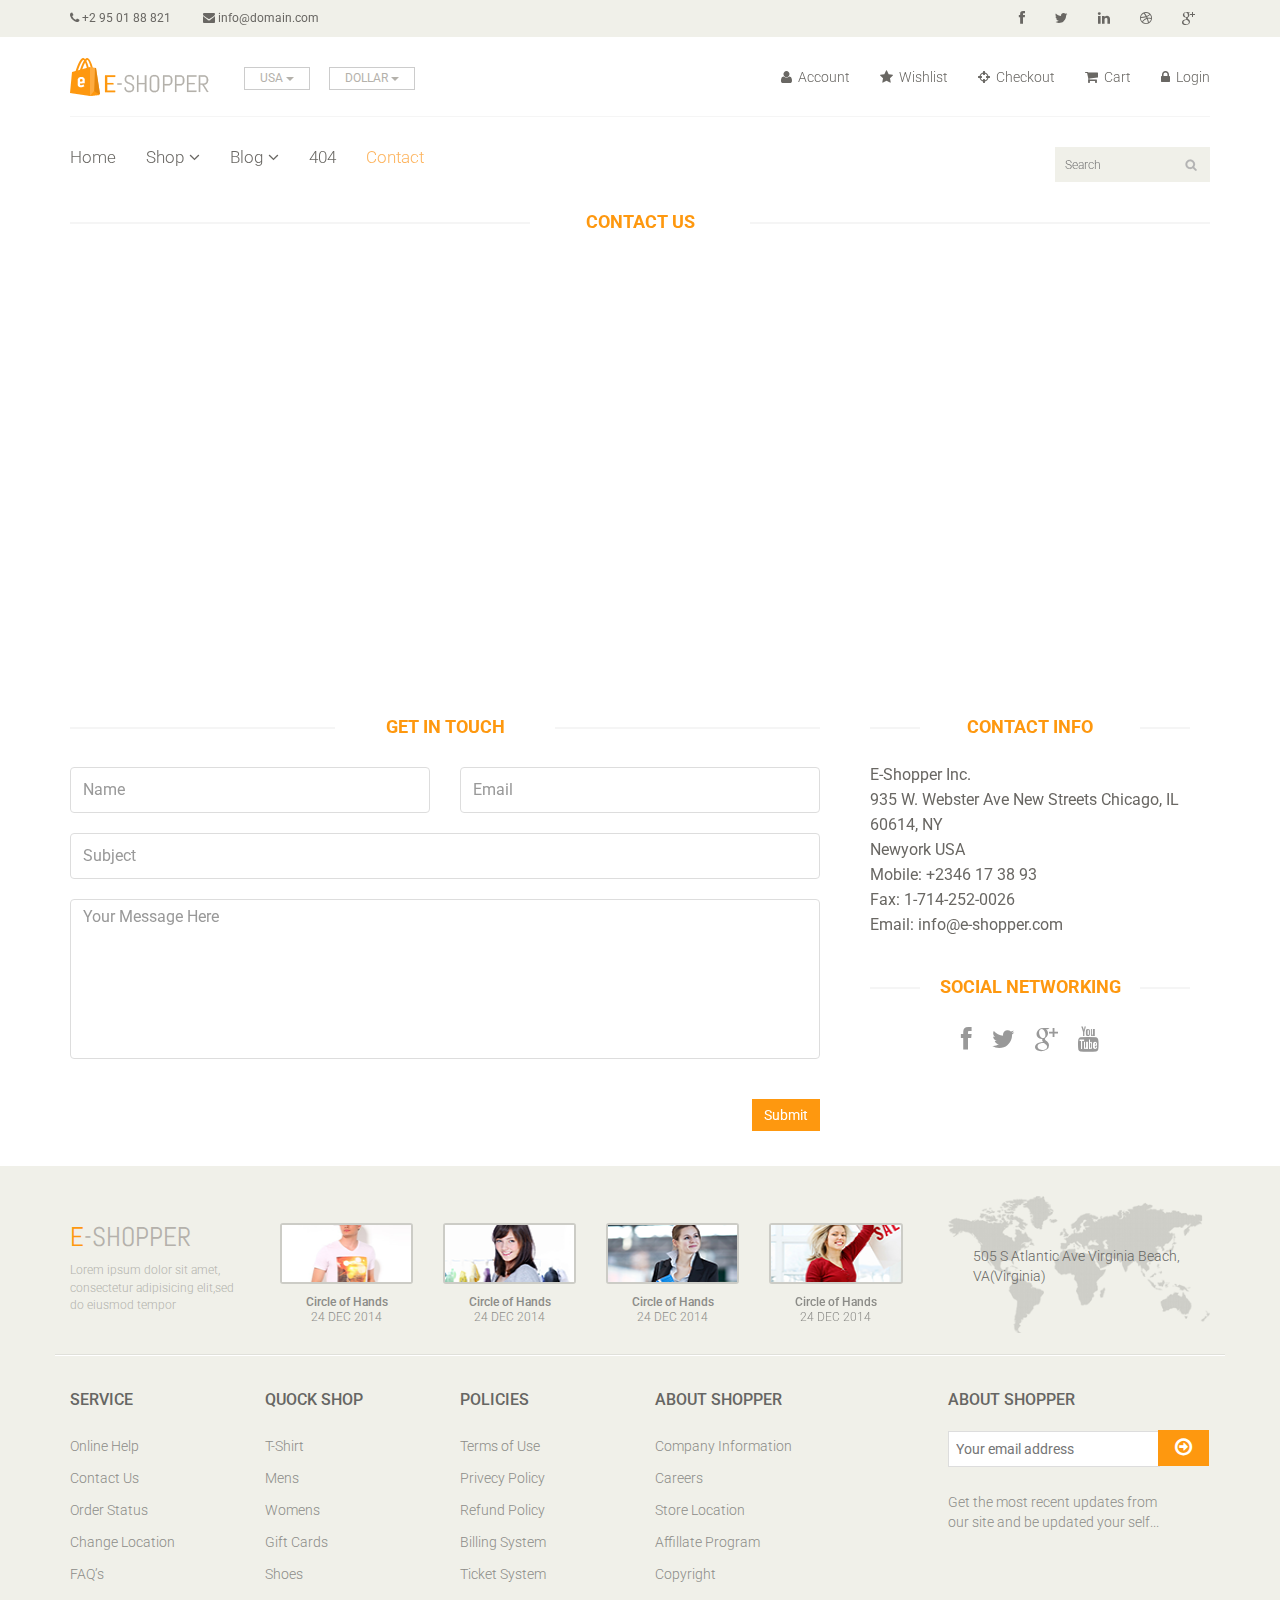
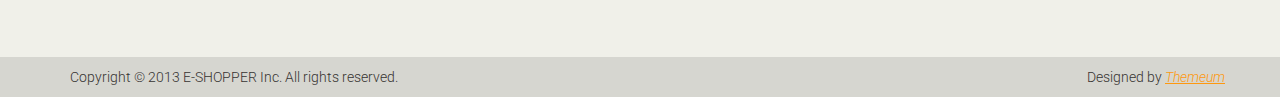
==== contact-us.html @ 3b13f122 "Initial Commit" ====
<!DOCTYPE html>
<html lang="en">
<head>
    <meta charset="utf-8">
    <meta name="viewport" content="width=device-width, initial-scale=1.0">
    <meta name="description" content="">
    <meta name="author" content="">
    <title>Contact | E-Shopper</title>
    <link href="css/bootstrap.min.css" rel="stylesheet">
    <link href="css/font-awesome.min.css" rel="stylesheet">
    <link href="css/prettyPhoto.css" rel="stylesheet">
    <link href="css/price-range.css" rel="stylesheet">
    <link href="css/animate.css" rel="stylesheet">
	<link href="css/main.css" rel="stylesheet">
	<link href="css/responsive.css" rel="stylesheet">
    <!--[if lt IE 9]>
    <script src="js/html5shiv.js"></script>
    <script src="js/respond.min.js"></script>
    <![endif]-->       
    <link rel="shortcut icon" href="images/ico/favicon.ico">
    <link rel="apple-touch-icon-precomposed" sizes="144x144" href="images/ico/apple-touch-icon-144-precomposed.png">
    <link rel="apple-touch-icon-precomposed" sizes="114x114" href="images/ico/apple-touch-icon-114-precomposed.png">
    <link rel="apple-touch-icon-precomposed" sizes="72x72" href="images/ico/apple-touch-icon-72-precomposed.png">
    <link rel="apple-touch-icon-precomposed" href="images/ico/apple-touch-icon-57-precomposed.png">
</head><!--/head-->

<body>
	<header id="header"><!--header-->
		<div class="header_top"><!--header_top-->
			<div class="container">
				<div class="row">
					<div class="col-sm-6">
						<div class="contactinfo">
							<ul class="nav nav-pills">
								<li><a href=""><i class="fa fa-phone"></i> +2 95 01 88 821</a></li>
								<li><a href=""><i class="fa fa-envelope"></i> info@domain.com</a></li>
							</ul>
						</div>
					</div>
					<div class="col-sm-6">
						<div class="social-icons pull-right">
							<ul class="nav navbar-nav">
								<li><a href=""><i class="fa fa-facebook"></i></a></li>
								<li><a href=""><i class="fa fa-twitter"></i></a></li>
								<li><a href=""><i class="fa fa-linkedin"></i></a></li>
								<li><a href=""><i class="fa fa-dribbble"></i></a></li>
								<li><a href=""><i class="fa fa-google-plus"></i></a></li>
							</ul>
						</div>
					</div>
				</div>
			</div>
		</div><!--/header_top-->
		
		<div class="header-middle"><!--header-middle-->
			<div class="container">
				<div class="row">
					<div class="col-sm-4">
						<div class="logo pull-left">
							<a href="index.html"><img src="images/home/logo.png" alt="" /></a>
						</div>
						<div class="btn-group pull-right">
							<div class="btn-group">
								<button type="button" class="btn btn-default dropdown-toggle usa" data-toggle="dropdown">
									USA
									<span class="caret"></span>
								</button>
								<ul class="dropdown-menu">
									<li><a href="">Canada</a></li>
									<li><a href="">UK</a></li>
								</ul>
							</div>
							
							<div class="btn-group">
								<button type="button" class="btn btn-default dropdown-toggle usa" data-toggle="dropdown">
									DOLLAR
									<span class="caret"></span>
								</button>
								<ul class="dropdown-menu">
									<li><a href="">Canadian Dollar</a></li>
									<li><a href="">Pound</a></li>
								</ul>
							</div>
						</div>
					</div>
					<div class="col-sm-8">
						<div class="shop-menu pull-right">
							<ul class="nav navbar-nav">
								<li><a href=""><i class="fa fa-user"></i> Account</a></li>
								<li><a href=""><i class="fa fa-star"></i> Wishlist</a></li>
								<li><a href="checkout.html"><i class="fa fa-crosshairs"></i> Checkout</a></li>
								<li><a href="cart.html"><i class="fa fa-shopping-cart"></i> Cart</a></li>
								<li><a href="login.html"><i class="fa fa-lock"></i> Login</a></li>
							</ul>
						</div>
					</div>
				</div>
			</div>
		</div><!--/header-middle-->
	
		<div class="header-bottom"><!--header-bottom-->
			<div class="container">
				<div class="row">
					<div class="col-sm-9">
						<div class="navbar-header">
							<button type="button" class="navbar-toggle" data-toggle="collapse" data-target=".navbar-collapse">
								<span class="sr-only">Toggle navigation</span>
								<span class="icon-bar"></span>
								<span class="icon-bar"></span>
								<span class="icon-bar"></span>
							</button>
						</div>
						<div class="mainmenu pull-left">
							<ul class="nav navbar-nav collapse navbar-collapse">
								<li><a href="index.html">Home</a></li>
								<li class="dropdown"><a href="#">Shop<i class="fa fa-angle-down"></i></a>
                                    <ul role="menu" class="sub-menu">
                                        <li><a href="shop.html">Products</a></li>
										<li><a href="product-details.html">Product Details</a></li> 
										<li><a href="checkout.html">Checkout</a></li> 
										<li><a href="cart.html">Cart</a></li> 
										<li><a href="login.html">Login</a></li> 
                                    </ul>
                                </li> 
								<li class="dropdown"><a href="#">Blog<i class="fa fa-angle-down"></i></a>
                                    <ul role="menu" class="sub-menu">
                                        <li><a href="blog.html">Blog List</a></li>
										<li><a href="blog-single.html">Blog Single</a></li>
                                    </ul>
                                </li> 
								<li><a href="404.html">404</a></li>
								<li><a href="contact-us.html" class="active">Contact</a></li>
							</ul>
						</div>
					</div>
					<div class="col-sm-3">
						<div class="search_box pull-right">
							<input type="text" placeholder="Search"/>
						</div>
					</div>
				</div>
			</div>
		</div><!--/header-bottom-->
	</header><!--/header-->
	 
	 <div id="contact-page" class="container">
    	<div class="bg">
	    	<div class="row">    		
	    		<div class="col-sm-12">    			   			
					<h2 class="title text-center">Contact <strong>Us</strong></h2>    			    				    				
					<div id="gmap" class="contact-map">
					</div>
				</div>			 		
			</div>    	
    		<div class="row">  	
	    		<div class="col-sm-8">
	    			<div class="contact-form">
	    				<h2 class="title text-center">Get In Touch</h2>
	    				<div class="status alert alert-success" style="display: none"></div>
				    	<form id="main-contact-form" class="contact-form row" name="contact-form" method="post">
				            <div class="form-group col-md-6">
				                <input type="text" name="name" class="form-control" required="required" placeholder="Name">
				            </div>
				            <div class="form-group col-md-6">
				                <input type="email" name="email" class="form-control" required="required" placeholder="Email">
				            </div>
				            <div class="form-group col-md-12">
				                <input type="text" name="subject" class="form-control" required="required" placeholder="Subject">
				            </div>
				            <div class="form-group col-md-12">
				                <textarea name="message" id="message" required="required" class="form-control" rows="8" placeholder="Your Message Here"></textarea>
				            </div>                        
				            <div class="form-group col-md-12">
				                <input type="submit" name="submit" class="btn btn-primary pull-right" value="Submit">
				            </div>
				        </form>
	    			</div>
	    		</div>
	    		<div class="col-sm-4">
	    			<div class="contact-info">
	    				<h2 class="title text-center">Contact Info</h2>
	    				<address>
	    					<p>E-Shopper Inc.</p>
							<p>935 W. Webster Ave New Streets Chicago, IL 60614, NY</p>
							<p>Newyork USA</p>
							<p>Mobile: +2346 17 38 93</p>
							<p>Fax: 1-714-252-0026</p>
							<p>Email: info@e-shopper.com</p>
	    				</address>
	    				<div class="social-networks">
	    					<h2 class="title text-center">Social Networking</h2>
							<ul>
								<li>
									<a href="#"><i class="fa fa-facebook"></i></a>
								</li>
								<li>
									<a href="#"><i class="fa fa-twitter"></i></a>
								</li>
								<li>
									<a href="#"><i class="fa fa-google-plus"></i></a>
								</li>
								<li>
									<a href="#"><i class="fa fa-youtube"></i></a>
								</li>
							</ul>
	    				</div>
	    			</div>
    			</div>    			
	    	</div>  
    	</div>	
    </div><!--/#contact-page-->
	
	<footer id="footer"><!--Footer-->
		<div class="footer-top">
			<div class="container">
				<div class="row">
					<div class="col-sm-2">
						<div class="companyinfo">
							<h2><span>e</span>-shopper</h2>
							<p>Lorem ipsum dolor sit amet, consectetur adipisicing elit,sed do eiusmod tempor</p>
						</div>
					</div>
					<div class="col-sm-7">
						<div class="col-sm-3">
							<div class="video-gallery text-center">
								<a href="#">
									<div class="iframe-img">
										<img src="images/home/iframe1.png" alt="" />
									</div>
									<div class="overlay-icon">
										<i class="fa fa-play-circle-o"></i>
									</div>
								</a>
								<p>Circle of Hands</p>
								<h2>24 DEC 2014</h2>
							</div>
						</div>
						
						<div class="col-sm-3">
							<div class="video-gallery text-center">
								<a href="#">
									<div class="iframe-img">
										<img src="images/home/iframe2.png" alt="" />
									</div>
									<div class="overlay-icon">
										<i class="fa fa-play-circle-o"></i>
									</div>
								</a>
								<p>Circle of Hands</p>
								<h2>24 DEC 2014</h2>
							</div>
						</div>
						
						<div class="col-sm-3">
							<div class="video-gallery text-center">
								<a href="#">
									<div class="iframe-img">
										<img src="images/home/iframe3.png" alt="" />
									</div>
									<div class="overlay-icon">
										<i class="fa fa-play-circle-o"></i>
									</div>
								</a>
								<p>Circle of Hands</p>
								<h2>24 DEC 2014</h2>
							</div>
						</div>
						
						<div class="col-sm-3">
							<div class="video-gallery text-center">
								<a href="#">
									<div class="iframe-img">
										<img src="images/home/iframe4.png" alt="" />
									</div>
									<div class="overlay-icon">
										<i class="fa fa-play-circle-o"></i>
									</div>
								</a>
								<p>Circle of Hands</p>
								<h2>24 DEC 2014</h2>
							</div>
						</div>
					</div>
					<div class="col-sm-3">
						<div class="address">
							<img src="images/home/map.png" alt="" />
							<p>505 S Atlantic Ave Virginia Beach, VA(Virginia)</p>
						</div>
					</div>
				</div>
			</div>
		</div>
		
		<div class="footer-widget">
			<div class="container">
				<div class="row">
					<div class="col-sm-2">
						<div class="single-widget">
							<h2>Service</h2>
							<ul class="nav nav-pills nav-stacked">
								<li><a href="">Online Help</a></li>
								<li><a href="">Contact Us</a></li>
								<li><a href="">Order Status</a></li>
								<li><a href="">Change Location</a></li>
								<li><a href="">FAQ’s</a></li>
							</ul>
						</div>
					</div>
					<div class="col-sm-2">
						<div class="single-widget">
							<h2>Quock Shop</h2>
							<ul class="nav nav-pills nav-stacked">
								<li><a href="">T-Shirt</a></li>
								<li><a href="">Mens</a></li>
								<li><a href="">Womens</a></li>
								<li><a href="">Gift Cards</a></li>
								<li><a href="">Shoes</a></li>
							</ul>
						</div>
					</div>
					<div class="col-sm-2">
						<div class="single-widget">
							<h2>Policies</h2>
							<ul class="nav nav-pills nav-stacked">
								<li><a href="">Terms of Use</a></li>
								<li><a href="">Privecy Policy</a></li>
								<li><a href="">Refund Policy</a></li>
								<li><a href="">Billing System</a></li>
								<li><a href="">Ticket System</a></li>
							</ul>
						</div>
					</div>
					<div class="col-sm-2">
						<div class="single-widget">
							<h2>About Shopper</h2>
							<ul class="nav nav-pills nav-stacked">
								<li><a href="">Company Information</a></li>
								<li><a href="">Careers</a></li>
								<li><a href="">Store Location</a></li>
								<li><a href="">Affillate Program</a></li>
								<li><a href="">Copyright</a></li>
							</ul>
						</div>
					</div>
					<div class="col-sm-3 col-sm-offset-1">
						<div class="single-widget">
							<h2>About Shopper</h2>
							<form action="#" class="searchform">
								<input type="text" placeholder="Your email address" />
								<button type="submit" class="btn btn-default"><i class="fa fa-arrow-circle-o-right"></i></button>
								<p>Get the most recent updates from <br />our site and be updated your self...</p>
							</form>
						</div>
					</div>
					
				</div>
			</div>
		</div>
		
		<div class="footer-bottom">
			<div class="container">
				<div class="row">
					<p class="pull-left">Copyright © 2013 E-SHOPPER Inc. All rights reserved.</p>
					<p class="pull-right">Designed by <span><a target="_blank" href="http://www.themeum.com">Themeum</a></span></p>
				</div>
			</div>
		</div>
		
	</footer><!--/Footer-->
	

  
    <script src="js/jquery.js"></script>
	<script src="js/bootstrap.min.js"></script>
	<script type="text/javascript" src="http://maps.google.com/maps/api/js?sensor=true"></script>
    <script type="text/javascript" src="js/gmaps.js"></script>
	<script src="js/contact.js"></script>
	<script src="js/price-range.js"></script>
    <script src="js/jquery.scrollUp.min.js"></script>
    <script src="js/jquery.prettyPhoto.js"></script>
    <script src="js/main.js"></script>
</body>
</html>
---- css/prettyPhoto.css ----
div.pp_default .pp_top,div.pp_default .pp_top .pp_middle,div.pp_default .pp_top .pp_left,div.pp_default .pp_top .pp_right,div.pp_default .pp_bottom,div.pp_default .pp_bottom .pp_left,div.pp_default .pp_bottom .pp_middle,div.pp_default .pp_bottom .pp_right{height:13px}
div.pp_default .pp_top .pp_left{background:url(../images/prettyPhoto/default/sprite.png) -78px -93px no-repeat}
div.pp_default .pp_top .pp_middle{background:url(../images/prettyPhoto/default/sprite_x.png) top left repeat-x}
div.pp_default .pp_top .pp_right{background:url(../images/prettyPhoto/default/sprite.png) -112px -93px no-repeat}
div.pp_default .pp_content .ppt{color:#f8f8f8}
div.pp_default .pp_content_container .pp_left{background:url(../images/prettyPhoto/default/sprite_y.png) -7px 0 repeat-y;padding-left:13px}
div.pp_default .pp_content_container .pp_right{background:url(../images/prettyPhoto/default/sprite_y.png) top right repeat-y;padding-right:13px}
div.pp_default .pp_next:hover{background:url(../images/prettyPhoto/default/sprite_next.png) center right no-repeat;cursor:pointer}
div.pp_default .pp_previous:hover{background:url(../images/prettyPhoto/default/sprite_prev.png) center left no-repeat;cursor:pointer}
div.pp_default .pp_expand{background:url(../images/prettyPhoto/default/sprite.png) 0 -29px no-repeat;cursor:pointer;width:28px;height:28px}
div.pp_default .pp_expand:hover{background:url(../images/prettyPhoto/default/sprite.png) 0 -56px no-repeat;cursor:pointer}
div.pp_default .pp_contract{background:url(../images/prettyPhoto/default/sprite.png) 0 -84px no-repeat;cursor:pointer;width:28px;height:28px}
div.pp_default .pp_contract:hover{background:url(../images/prettyPhoto/default/sprite.png) 0 -113px no-repeat;cursor:pointer}
div.pp_default .pp_close{width:30px;height:30px;background:url(../images/prettyPhoto/default/sprite.png) 2px 1px no-repeat;cursor:pointer}
div.pp_default .pp_gallery ul li a{background:url(../images/prettyPhoto/default/default_thumb.png) center center #f8f8f8;border:1px solid #aaa}
div.pp_default .pp_social{margin-top:7px}
div.pp_default .pp_gallery a.pp_arrow_previous,div.pp_default .pp_gallery a.pp_arrow_next{position:static;left:auto}
div.pp_default .pp_nav .pp_play,div.pp_default .pp_nav .pp_pause{background:url(../images/prettyPhoto/default/sprite.png) -51px 1px no-repeat;height:30px;width:30px}
div.pp_default .pp_nav .pp_pause{background-position:-51px -29px}
div.pp_default a.pp_arrow_previous,div.pp_default a.pp_arrow_next{background:url(../images/prettyPhoto/default/sprite.png) -31px -3px no-repeat;height:20px;width:20px;margin:4px 0 0}
div.pp_default a.pp_arrow_next{left:52px;background-position:-82px -3px}
div.pp_default .pp_content_container .pp_details{margin-top:5px}
div.pp_default .pp_nav{clear:none;height:30px;width:110px;position:relative}
div.pp_default .pp_nav .currentTextHolder{font-family:Georgia;font-style:italic;color:#999;font-size:11px;left:75px;line-height:25px;position:absolute;top:2px;margin:0;padding:0 0 0 10px}
div.pp_default .pp_close:hover,div.pp_default .pp_nav .pp_play:hover,div.pp_default .pp_nav .pp_pause:hover,div.pp_default .pp_arrow_next:hover,div.pp_default .pp_arrow_previous:hover{opacity:0.7}
div.pp_default .pp_description{font-size:11px;font-weight:700;line-height:14px;margin:5px 50px 5px 0}
div.pp_default .pp_bottom .pp_left{background:url(../images/prettyPhoto/default/sprite.png) -78px -127px no-repeat}
div.pp_default .pp_bottom .pp_middle{background:url(../images/prettyPhoto/default/sprite_x.png) bottom left repeat-x}
div.pp_default .pp_bottom .pp_right{background:url(../images/prettyPhoto/default/sprite.png) -112px -127px no-repeat}
div.pp_default .pp_loaderIcon{background:url(../images/prettyPhoto/default/loader.gif) center center no-repeat}
div.light_rounded .pp_top .pp_left{background:url(../images/prettyPhoto/light_rounded/sprite.png) -88px -53px no-repeat}
div.light_rounded .pp_top .pp_right{background:url(../images/prettyPhoto/light_rounded/sprite.png) -110px -53px no-repeat}
div.light_rounded .pp_next:hover{background:url(../images/prettyPhoto/light_rounded/btnNext.png) center right no-repeat;cursor:pointer}
div.light_rounded .pp_previous:hover{background:url(../images/prettyPhoto/light_rounded/btnPrevious.png) center left no-repeat;cursor:pointer}
div.light_rounded .pp_expand{background:url(../images/prettyPhoto/light_rounded/sprite.png) -31px -26px no-repeat;cursor:pointer}
div.light_rounded .pp_expand:hover{background:url(../images/prettyPhoto/light_rounded/sprite.png) -31px -47px no-repeat;cursor:pointer}
div.light_rounded .pp_contract{background:url(../images/prettyPhoto/light_rounded/sprite.png) 0 -26px no-repeat;cursor:pointer}
div.light_rounded .pp_contract:hover{background:url(../images/prettyPhoto/light_rounded/sprite.png) 0 -47px no-repeat;cursor:pointer}
div.light_rounded .pp_close{width:75px;height:22px;background:url(../images/prettyPhoto/light_rounded/sprite.png) -1px -1px no-repeat;cursor:pointer}
div.light_rounded .pp_nav .pp_play{background:url(../images/prettyPhoto/light_rounded/sprite.png) -1px -100px no-repeat;height:15px;width:14px}
div.light_rounded .pp_nav .pp_pause{background:url(../images/prettyPhoto/light_rounded/sprite.png) -24px -100px no-repeat;height:15px;width:14px}
div.light_rounded .pp_arrow_previous{background:url(../images/prettyPhoto/light_rounded/sprite.png) 0 -71px no-repeat}
div.light_rounded .pp_arrow_next{background:url(../images/prettyPhoto/light_rounded/sprite.png) -22px -71px no-repeat}
div.light_rounded .pp_bottom .pp_left{background:url(../images/prettyPhoto/light_rounded/sprite.png) -88px -80px no-repeat}
div.light_rounded .pp_bottom .pp_right{background:url(../images/prettyPhoto/light_rounded/sprite.png) -110px -80px no-repeat}
div.dark_rounded .pp_top .pp_left{background:url(../images/prettyPhoto/dark_rounded/sprite.png) -88px -53px no-repeat}
div.dark_rounded .pp_top .pp_right{background:url(../images/prettyPhoto/dark_rounded/sprite.png) -110px -53px no-repeat}
div.dark_rounded .pp_content_container .pp_left{background:url(../images/prettyPhoto/dark_rounded/contentPattern.png) top left repeat-y}
div.dark_rounded .pp_content_container .pp_right{background:url(../images/prettyPhoto/dark_rounded/contentPattern.png) top right repeat-y}
div.dark_rounded .pp_next:hover{background:url(../images/prettyPhoto/dark_rounded/btnNext.png) center right no-repeat;cursor:pointer}
div.dark_rounded .pp_previous:hover{background:url(../images/prettyPhoto/dark_rounded/btnPrevious.png) center left no-repeat;cursor:pointer}
div.dark_rounded .pp_expand{background:url(../images/prettyPhoto/dark_rounded/sprite.png) -31px -26px no-repeat;cursor:pointer}
div.dark_rounded .pp_expand:hover{background:url(../images/prettyPhoto/dark_rounded/sprite.png) -31px -47px no-repeat;cursor:pointer}
div.dark_rounded .pp_contract{background:url(../images/prettyPhoto/dark_rounded/sprite.png) 0 -26px no-repeat;cursor:pointer}
div.dark_rounded .pp_contract:hover{background:url(../images/prettyPhoto/dark_rounded/sprite.png) 0 -47px no-repeat;cursor:pointer}
div.dark_rounded .pp_close{width:75px;height:22px;background:url(../images/prettyPhoto/dark_rounded/sprite.png) -1px -1px no-repeat;cursor:pointer}
div.dark_rounded .pp_description{margin-right:85px;color:#fff}
div.dark_rounded .pp_nav .pp_play{background:url(../images/prettyPhoto/dark_rounded/sprite.png) -1px -100px no-repeat;height:15px;width:14px}
div.dark_rounded .pp_nav .pp_pause{background:url(../images/prettyPhoto/dark_rounded/sprite.png) -24px -100px no-repeat;height:15px;width:14px}
div.dark_rounded .pp_arrow_previous{background:url(../images/prettyPhoto/dark_rounded/sprite.png) 0 -71px no-repeat}
div.dark_rounded .pp_arrow_next{background:url(../images/prettyPhoto/dark_rounded/sprite.png) -22px -71px no-repeat}
div.dark_rounded .pp_bottom .pp_left{background:url(../images/prettyPhoto/dark_rounded/sprite.png) -88px -80px no-repeat}
div.dark_rounded .pp_bottom .pp_right{background:url(../images/prettyPhoto/dark_rounded/sprite.png) -110px -80px no-repeat}
div.dark_rounded .pp_loaderIcon{background:url(../images/prettyPhoto/dark_rounded/loader.gif) center center no-repeat}
div.dark_square .pp_left,div.dark_square .pp_middle,div.dark_square .pp_right,div.dark_square .pp_content{background:#000}
div.dark_square .pp_description{color:#fff;margin:0 85px 0 0}
div.dark_square .pp_loaderIcon{background:url(../images/prettyPhoto/dark_square/loader.gif) center center no-repeat}
div.dark_square .pp_expand{background:url(../images/prettyPhoto/dark_square/sprite.png) -31px -26px no-repeat;cursor:pointer}
div.dark_square .pp_expand:hover{background:url(../images/prettyPhoto/dark_square/sprite.png) -31px -47px no-repeat;cursor:pointer}
div.dark_square .pp_contract{background:url(../images/prettyPhoto/dark_square/sprite.png) 0 -26px no-repeat;cursor:pointer}
div.dark_square .pp_contract:hover{background:url(../images/prettyPhoto/dark_square/sprite.png) 0 -47px no-repeat;cursor:pointer}
div.dark_square .pp_close{width:75px;height:22px;background:url(../images/prettyPhoto/dark_square/sprite.png) -1px -1px no-repeat;cursor:pointer}
div.dark_square .pp_nav{clear:none}
div.dark_square .pp_nav .pp_play{background:url(../images/prettyPhoto/dark_square/sprite.png) -1px -100px no-repeat;height:15px;width:14px}
div.dark_square .pp_nav .pp_pause{background:url(../images/prettyPhoto/dark_square/sprite.png) -24px -100px no-repeat;height:15px;width:14px}
div.dark_square .pp_arrow_previous{background:url(../images/prettyPhoto/dark_square/sprite.png) 0 -71px no-repeat}
div.dark_square .pp_arrow_next{background:url(../images/prettyPhoto/dark_square/sprite.png) -22px -71px no-repeat}
div.dark_square .pp_next:hover{background:url(../images/prettyPhoto/dark_square/btnNext.png) center right no-repeat;cursor:pointer}
div.dark_square .pp_previous:hover{background:url(../images/prettyPhoto/dark_square/btnPrevious.png) center left no-repeat;cursor:pointer}
div.light_square .pp_expand{background:url(../images/prettyPhoto/light_square/sprite.png) -31px -26px no-repeat;cursor:pointer}
div.light_square .pp_expand:hover{background:url(../images/prettyPhoto/light_square/sprite.png) -31px -47px no-repeat;cursor:pointer}
div.light_square .pp_contract{background:url(../images/prettyPhoto/light_square/sprite.png) 0 -26px no-repeat;cursor:pointer}
div.light_square .pp_contract:hover{background:url(../images/prettyPhoto/light_square/sprite.png) 0 -47px no-repeat;cursor:pointer}
div.light_square .pp_close{width:75px;height:22px;background:url(../images/prettyPhoto/light_square/sprite.png) -1px -1px no-repeat;cursor:pointer}
div.light_square .pp_nav .pp_play{background:url(../images/prettyPhoto/light_square/sprite.png) -1px -100px no-repeat;height:15px;width:14px}
div.light_square .pp_nav .pp_pause{background:url(../images/prettyPhoto/light_square/sprite.png) -24px -100px no-repeat;height:15px;width:14px}
div.light_square .pp_arrow_previous{background:url(../images/prettyPhoto/light_square/sprite.png) 0 -71px no-repeat}
div.light_square .pp_arrow_next{background:url(../images/prettyPhoto/light_square/sprite.png) -22px -71px no-repeat}
div.light_square .pp_next:hover{background:url(../images/prettyPhoto/light_square/btnNext.png) center right no-repeat;cursor:pointer}
div.light_square .pp_previous:hover{background:url(../images/prettyPhoto/light_square/btnPrevious.png) center left no-repeat;cursor:pointer}
div.facebook .pp_top .pp_left{background:url(../images/prettyPhoto/facebook/sprite.png) -88px -53px no-repeat}
div.facebook .pp_top .pp_middle{background:url(../images/prettyPhoto/facebook/contentPatternTop.png) top left repeat-x}
div.facebook .pp_top .pp_right{background:url(../images/prettyPhoto/facebook/sprite.png) -110px -53px no-repeat}
div.facebook .pp_content_container .pp_left{background:url(../images/prettyPhoto/facebook/contentPatternLeft.png) top left repeat-y}
div.facebook .pp_content_container .pp_right{background:url(../images/prettyPhoto/facebook/contentPatternRight.png) top right repeat-y}
div.facebook .pp_expand{background:url(../images/prettyPhoto/facebook/sprite.png) -31px -26px no-repeat;cursor:pointer}
div.facebook .pp_expand:hover{background:url(../images/prettyPhoto/facebook/sprite.png) -31px -47px no-repeat;cursor:pointer}
div.facebook .pp_contract{background:url(../images/prettyPhoto/facebook/sprite.png) 0 -26px no-repeat;cursor:pointer}
div.facebook .pp_contract:hover{background:url(../images/prettyPhoto/facebook/sprite.png) 0 -47px no-repeat;cursor:pointer}
div.facebook .pp_close{width:22px;height:22px;background:url(../images/prettyPhoto/facebook/sprite.png) -1px -1px no-repeat;cursor:pointer}
div.facebook .pp_description{margin:0 37px 0 0}
div.facebook .pp_loaderIcon{background:url(../images/prettyPhoto/facebook/loader.gif) center center no-repeat}
div.facebook .pp_arrow_previous{background:url(../images/prettyPhoto/facebook/sprite.png) 0 -71px no-repeat;height:22px;margin-top:0;width:22px}
div.facebook .pp_arrow_previous.disabled{background-position:0 -96px;cursor:default}
div.facebook .pp_arrow_next{background:url(../images/prettyPhoto/facebook/sprite.png) -32px -71px no-repeat;height:22px;margin-top:0;width:22px}
div.facebook .pp_arrow_next.disabled{background-position:-32px -96px;cursor:default}
div.facebook .pp_nav{margin-top:0}
div.facebook .pp_nav p{font-size:15px;padding:0 3px 0 4px}
div.facebook .pp_nav .pp_play{background:url(../images/prettyPhoto/facebook/sprite.png) -1px -123px no-repeat;height:22px;width:22px}
div.facebook .pp_nav .pp_pause{background:url(../images/prettyPhoto/facebook/sprite.png) -32px -123px no-repeat;height:22px;width:22px}
div.facebook .pp_next:hover{background:url(../images/prettyPhoto/facebook/btnNext.png) center right no-repeat;cursor:pointer}
div.facebook .pp_previous:hover{background:url(../images/prettyPhoto/facebook/btnPrevious.png) center left no-repeat;cursor:pointer}
div.facebook .pp_bottom .pp_left{background:url(../images/prettyPhoto/facebook/sprite.png) -88px -80px no-repeat}
div.facebook .pp_bottom .pp_middle{background:url(../images/prettyPhoto/facebook/contentPatternBottom.png) top left repeat-x}
div.facebook .pp_bottom .pp_right{background:url(../images/prettyPhoto/facebook/sprite.png) -110px -80px no-repeat}
div.pp_pic_holder a:focus{outline:none}
div.pp_overlay{background:#000;display:none;left:0;position:absolute;top:0;width:100%;z-index:9500}
div.pp_pic_holder{display:none;position:absolute;width:100px;z-index:10000}
.pp_content{height:40px;min-width:40px}
* html .pp_content{width:40px}
.pp_content_container{position:relative;text-align:left;width:100%}
.pp_content_container .pp_left{padding-left:20px}
.pp_content_container .pp_right{padding-right:20px}
.pp_content_container .pp_details{float:left;margin:10px 0 2px}
.pp_description{display:none;margin:0}
.pp_social{float:left;margin:0}
.pp_social .facebook{float:left;margin-left:5px;width:55px;overflow:hidden}
.pp_social .twitter{float:left}
.pp_nav{clear:right;float:left;margin:3px 10px 0 0}
.pp_nav p{float:left;white-space:nowrap;margin:2px 4px}
.pp_nav .pp_play,.pp_nav .pp_pause{float:left;margin-right:4px;text-indent:-10000px}
a.pp_arrow_previous,a.pp_arrow_next{display:block;float:left;height:15px;margin-top:3px;overflow:hidden;text-indent:-10000px;width:14px}
.pp_hoverContainer{position:absolute;top:0;width:100%;z-index:2000}
.pp_gallery{display:none;left:50%;margin-top:-50px;position:absolute;z-index:10000}
.pp_gallery div{float:left;overflow:hidden;position:relative}
.pp_gallery ul{float:left;height:35px;position:relative;white-space:nowrap;margin:0 0 0 5px;padding:0}
.pp_gallery ul a{border:1px rgba(0,0,0,0.5) solid;display:block;float:left;height:33px;overflow:hidden}
.pp_gallery ul a img{border:0}
.pp_gallery li{display:block;float:left;margin:0 5px 0 0;padding:0}
.pp_gallery li.default a{background:url(../images/prettyPhoto/facebook/default_thumbnail.gif) 0 0 no-repeat;display:block;height:33px;width:50px}
.pp_gallery .pp_arrow_previous,.pp_gallery .pp_arrow_next{margin-top:7px!important}
a.pp_next{background:url(../images/prettyPhoto/light_rounded/btnNext.png) 10000px 10000px no-repeat;display:block;float:right;height:100%;text-indent:-10000px;width:49%}
a.pp_previous{background:url(../images/prettyPhoto/light_rounded/btnNext.png) 10000px 10000px no-repeat;display:block;float:left;height:100%;text-indent:-10000px;width:49%}
a.pp_expand,a.pp_contract{cursor:pointer;display:none;height:20px;position:absolute;right:30px;text-indent:-10000px;top:10px;width:20px;z-index:20000}
a.pp_close{position:absolute;right:0;top:0;display:block;line-height:22px;text-indent:-10000px}
.pp_loaderIcon{display:block;height:24px;left:50%;position:absolute;top:50%;width:24px;margin:-12px 0 0 -12px}
#pp_full_res{line-height:1!important}
#pp_full_res .pp_inline{text-align:left}
#pp_full_res .pp_inline p{margin:0 0 15px}
div.ppt{color:#fff;display:none;font-size:17px;z-index:9999;margin:0 0 5px 15px}
div.pp_default .pp_content,div.light_rounded .pp_content{background-color:#fff}
div.pp_default #pp_full_res .pp_inline,div.light_rounded .pp_content .ppt,div.light_rounded #pp_full_res .pp_inline,div.light_square .pp_content .ppt,div.light_square #pp_full_res .pp_inline,div.facebook .pp_content .ppt,div.facebook #pp_full_res .pp_inline{color:#000}
div.pp_default .pp_gallery ul li a:hover,div.pp_default .pp_gallery ul li.selected a,.pp_gallery ul a:hover,.pp_gallery li.selected a{border-color:#fff}
div.pp_default .pp_details,div.light_rounded .pp_details,div.dark_rounded .pp_details,div.dark_square .pp_details,div.light_square .pp_details,div.facebook .pp_details{position:relative}
div.light_rounded .pp_top .pp_middle,div.light_rounded .pp_content_container .pp_left,div.light_rounded .pp_content_container .pp_right,div.light_rounded .pp_bottom .pp_middle,div.light_square .pp_left,div.light_square .pp_middle,div.light_square .pp_right,div.light_square .pp_content,div.facebook .pp_content{background:#fff}
div.light_rounded .pp_description,div.light_square .pp_description{margin-right:85px}
div.light_rounded .pp_gallery a.pp_arrow_previous,div.light_rounded .pp_gallery a.pp_arrow_next,div.dark_rounded .pp_gallery a.pp_arrow_previous,div.dark_rounded .pp_gallery a.pp_arrow_next,div.dark_square .pp_gallery a.pp_arrow_previous,div.dark_square .pp_gallery a.pp_arrow_next,div.light_square .pp_gallery a.pp_arrow_previous,div.light_square .pp_gallery a.pp_arrow_next{margin-top:12px!important}
div.light_rounded .pp_arrow_previous.disabled,div.dark_rounded .pp_arrow_previous.disabled,div.dark_square .pp_arrow_previous.disabled,div.light_square .pp_arrow_previous.disabled{background-position:0 -87px;cursor:default}
div.light_rounded .pp_arrow_next.disabled,div.dark_rounded .pp_arrow_next.disabled,div.dark_square .pp_arrow_next.disabled,div.light_square .pp_arrow_next.disabled{background-position:-22px -87px;cursor:default}
div.light_rounded .pp_loaderIcon,div.light_square .pp_loaderIcon{background:url(../images/prettyPhoto/light_rounded/loader.gif) center center no-repeat}
div.dark_rounded .pp_top .pp_middle,div.dark_rounded .pp_content,div.dark_rounded .pp_bottom .pp_middle{background:url(../images/prettyPhoto/dark_rounded/contentPattern.png) top left repeat}
div.dark_rounded .currentTextHolder,div.dark_square .currentTextHolder{color:#c4c4c4}
div.dark_rounded #pp_full_res .pp_inline,div.dark_square #pp_full_res .pp_inline{color:#fff}
.pp_top,.pp_bottom{height:20px;position:relative}
* html .pp_top,* html .pp_bottom{padding:0 20px}
.pp_top .pp_left,.pp_bottom .pp_left{height:20px;left:0;position:absolute;width:20px}
.pp_top .pp_middle,.pp_bottom .pp_middle{height:20px;left:20px;position:absolute;right:20px}
* html .pp_top .pp_middle,* html .pp_bottom .pp_middle{left:0;position:static}
.pp_top .pp_right,.pp_bottom .pp_right{height:20px;left:auto;position:absolute;right:0;top:0;width:20px}
.pp_fade,.pp_gallery li.default a img{display:none}
---- css/price-range.css ----
/*!
 * Slider for Bootstrap
 *
 * Copyright 2012 Stefan Petre
 * Licensed under the Apache License v2.0
 * http://www.apache.org/licenses/LICENSE-2.0
 *
 */
.slider {
  display: inline-block;
  vertical-align: middle;
  position: relative;
}
.slider.slider-horizontal {
  width: 210px;
  height: 20px;
}
.slider.slider-horizontal .slider-track {
  height: 15px;
  left: 0;
  margin-top: -5px;
  top: 50%;
  width: 100%;
}
.slider.slider-horizontal .slider-selection {
  height: 100%;
  top: 0;
  bottom: 0;
}
.slider.slider-horizontal .slider-handle {
  margin-left: -12px;
  margin-top: 2px;
}

.left-round{
  margin-left:2px !important;
}

.slider.slider-horizontal .slider-handle.triangle {
  border-width: 0 10px 10px 10px;
  width: 0;
  height: 0;
  border-bottom-color: #0480be;
  margin-top: 0;
}
.slider.slider-vertical {
  height: 210px;
  width: 20px;
}
.slider.slider-vertical .slider-track {
  width: 10px;
  height: 100%;
  margin-left: -5px;
  left: 50%;
  top: 0;
}
.slider.slider-vertical .slider-selection {
  width: 100%;
  left: 0;
  top: 0;
  bottom: 0;
}
.slider.slider-vertical .slider-handle {
  margin-left: -5px;
  margin-top: -10px;
}
.slider.slider-vertical .slider-handle.triangle {
  border-width: 10px 0 10px 10px;
  width: 1px;
  height: 1px;
  border-left-color: #0480be;
  margin-left: 0;
}
.slider input {
  display: none;
}
.slider .tooltip-inner {
  white-space: nowrap;
}
.slider-track {
  position: absolute;
  cursor: pointer;
  background-color: #f7f7f7;
  background-image: -moz-linear-gradient(top, #f5f5f5, #f9f9f9);
  background-image: -webkit-gradient(linear, 0 0, 0 100%, from(#f5f5f5), to(#f9f9f9));
  background-image: -webkit-linear-gradient(top, #f5f5f5, #f9f9f9);
  background-image: -o-linear-gradient(top, #f5f5f5, #f9f9f9);
  background-image: linear-gradient(to bottom, #f5f5f5, #f9f9f9);
  background-repeat: repeat-x;
  filter: progid:DXImageTransform.Microsoft.gradient(startColorstr='#fff5f5f5', endColorstr='#fff9f9f9', GradientType=0);
  -webkit-box-shadow: inset 0 1px 2px rgba(0, 0, 0, 0.1);
  -moz-box-shadow: inset 0 1px 2px rgba(0, 0, 0, 0.1);
  box-shadow: inset 0 1px 2px rgba(0, 0, 0, 0.1);
  -webkit-border-radius: 15px;
  -moz-border-radius: 15px;
  border-radius: 15px;
}

.slider-selection {
  -moz-box-sizing: border-box;
  background: none repeat scroll 0 0 #FE980F;
  border-radius: 15px;
  box-shadow: 0 -1px 0 rgba(0, 0, 0, 0.15) inset;
  position: absolute;
}

.slider-handle {
  background: #fff;
  box-shadow:none;
  height: 10px;
  opacity: 1;
  position: absolute;
  width: 10px;
}

.slider-handle.round {
  -webkit-border-radius: 20px;
  -moz-border-radius: 20px;
  border-radius: 20px;
}
.slider-handle.triangle {
  background: transparent none;
}
---- css/main.css ----
﻿
/*************************
*******Typography******
**************************/
@import url(http://fonts.googleapis.com/css?family=Roboto:400,300,400italic,500,700,100);
@import url(http://fonts.googleapis.com/css?family=Open+Sans:400,800,300,600,700);
@import url(http://fonts.googleapis.com/css?family=Abel);

body {
  font-family: 'Roboto', sans-serif;
  background:;
  position: relative;
  font-weight:400px;
}

ul li {
  list-style: none;
}

a:hover {
outline: none;
text-decoration:none;
}

a:focus {
  outline:none;
  outline-offset: 0;
}

a {
  -webkit-transition: 300ms;
  -moz-transition: 300ms;
    -o-transition: 300ms;
    transition: 300ms;
}

h1, h2, h3, h4, h5, h6 {
  font-family: 'Roboto', sans-serif;
}

.btn:hover, 
.btn:focus{
  outline: none;
  box-shadow: none;
}

.navbar-toggle {
  background-color: #000;
}

a#scrollUp {
  bottom: 0px;
  right: 10px;
  padding: 5px 10px;
  background: #FE980F;
  color: #FFF;
  -webkit-animation: bounce 2s ease infinite;
  animation: bounce 2s ease infinite;
}

a#scrollUp i{
  font-size: 30px;
}


/*************************
*******Header CSS******
**************************/

.header_top {
  background: none repeat scroll 0 0 #F0F0E9;
}

.contactinfo ul li:first-child{
    margin-left: -15px;
}

.contactinfo ul li a{
  font-size: 12px;
  color: #696763;
  font-family: 'Roboto', sans-serif;
}


.contactinfo ul li a:hover{
	background:inherit;
}


.social-icons ul li a {
  border: 0 none;
  border-radius: 0;
  color: #696763;
  padding:0px;
}


.social-icons ul li{
	display:inline-block;
}

.social-icons ul li a i {
  padding: 11px 15px;
   transition: all 0.9s ease 0s;
  -moz-transition: all 0.9s ease 0s;
  -webkit-transition: all 0.9s ease 0s;
  -o-transition: all 0.9s ease 0s;
}

.social-icons ul li a i:hover{
  color: #fff;
   transition: all 0.9s ease 0s;
  -moz-transition: all 0.9s ease 0s;
  -webkit-transition: all 0.9s ease 0s;
  -o-transition: all 0.9s ease 0s;
}


.fa-facebook:hover {
  background: #0083C9;
}

.fa-twitter:hover  {
	background:#5BBCEC;
}

.fa-linkedin:hover  {
	background:#FF4518;
}

.fa-dribbble:hover  {
	background:#90C9DC;
}

.fa-google-plus:hover  {
	background:#CE3C2D;
}

.header-middle .container .row {
  border-bottom: 1px solid #f5f5f5;
  margin-left: 0;
  margin-right: 0;
  padding-bottom: 20px;
  padding-top: 20px;
}

.header-middle .container .row .col-sm-4{
  padding-left: 0;
}

.header-middle .container .row .col-sm-8 {
	padding-right:0;
}

.usa {
  border-radius: 0;
  color: #B4B1AB;
  font-size: 12px;
  margin-right: 20px;
  padding: 2px 15px;
  margin-top: 10px;
}

.usa:hover {
	background:#FE980F;
	color:#fff;
	border-color:#FE980F;
}

.usa:active, .usa.active {
  background: none repeat scroll 0 0 #FE980F;
  box-shadow: inherit;
  outline: 0 none;
}

.btn-group.open .dropdown-toggle {
  background: rgba(0, 0, 0, 0);
  box-shadow: none;
}

.dropdown-menu  li  a:hover, .dropdown-menu  li  a:focus {
  background-color: #FE980F;
  color: #FFFFFF;
  font-family: 'Roboto', sans-serif;
  text-decoration: none;
}


.shop-menu ul li {
	display:inline-block;
  padding-left: 15px;
  padding-right: 15px;
}

.shop-menu ul li:last-child {
  padding-right: 0;
}


.shop-menu ul li a {
  background: #FFFFFF;
  color: #696763;
  font-family: 'Roboto', sans-serif;
  font-size: 14px;
  font-weight: 300;
  padding:0;
  padding-right: 0;
  margin-top: 10px;
}


.shop-menu ul li a i{
	margin-right:3px;
}


.shop-menu ul li a:hover {
	color:#fe980f;
	background:#fff;
}


.header-bottom {
  padding-bottom: 30px;
  padding-top: 30px;
}

.navbar-collapse.collapse{
  padding-left: 0;
}

.mainmenu ul li{
  padding-right: 15px;
  padding-left: 15px;
}

.mainmenu ul li:first-child{
  padding-left: 0px;
}

.mainmenu ul li a {
	color: #696763;
	font-family: 'Roboto', sans-serif;
	font-size: 17px;
	font-weight: 300;
	padding: 0;
	padding-bottom: 10px;
}

.mainmenu ul li a:hover, .mainmenu ul li a.active,  .shop-menu ul li a.active{
	background:none;
	color:#fdb45e;
}

.search_box input {
  background: #F0F0E9;
  border: medium none;
  color: #B2B2B2;
  font-family: 'roboto';
  font-size: 12px;
  font-weight: 300;
  height: 35px;
  outline: medium none;
  padding-left: 10px;
  width: 155px;
  background-image: url(../images/home/searchicon.png);
  background-repeat: no-repeat;
  background-position: 130px;
}


/*  Dropdown menu*/

.navbar-header 
.navbar-toggle .icon-bar {
    background-color: #fff;
}


.nav.navbar-nav > li:hover > ul.sub-menu{
  display: block;
  -webkit-animation: fadeInUp 400ms;
  -moz-animation: fadeInUp 400ms;
  -ms-animation: fadeInUp 400ms;
  -o-animation: fadeInUp 400ms;
  animation: fadeInUp 400ms;
}

ul.sub-menu {
	position: absolute;
	top: 30px;
	left: 0;
	background: rgba(0, 0, 0, 0.6);
	list-style: none;
	padding: 0;
	margin: 0;
	width: 220px;
	-webkit-box-shadow: 0 3px 3px rgba(0, 0, 0, 0.1);
	box-shadow: 0 3px 3px rgba(0, 0, 0, 0.1);
	display: none;
	z-index: 999;
}

.dropdown ul.sub-menu li .active{
  color: #FDB45E;
  padding-left: 0;
}


.navbar-nav li ul.sub-menu li{
  padding: 10px 20px 0 ;
}

.navbar-nav li ul.sub-menu li:last-child{
  padding-bottom: 20px;
}

.navbar-nav li ul.sub-menu li a{
  color: #fff;
}

.navbar-nav li ul.sub-menu li a:hover{
    color: #FDB45E;
}

.fa-angle-down{
  padding-left: 5px; 
}

@-webkit-keyframes fadeInUp {
  0% {
    opacity: 0;
    -webkit-transform: translateY(20px);
    transform: translateY(20px);
  }

  100% {
    opacity: 1;
    -webkit-transform: translateY(0);
    transform: translateY(0);
  }
}
  
/*************************
*******Footer CSS******
**************************/

#footer {
  background: #F0F0E9;
}


.footer-top .container {
  border-bottom: 1px solid #E0E0DA;
  padding-bottom: 20px;
}

.companyinfo {
  margin-top: 57px;
}

.companyinfo h2 {
  color: #B4B1AB;
  font-family: abel;
  font-size: 27px;
  text-transform: uppercase;
}

.companyinfo h2  span{
  color:#FE980F;
}

.companyinfo p {
  color: #B3B3AD;
  font-family: 'Roboto', sans-serif;
  font-size: 12px;
  font-weight: 300;
}

.footer-top .col-sm-3{
  overflow: hidden;
}

.video-gallery {
  margin-top: 57px;
  position: inherit;
}

.video-gallery a img {
  height: 100%;
  width: 100%;
}

.iframe-img {
  position: relative;
  display: block;
  height: 61px;
  margin-bottom: 10px;
  border: 2px solid #CCCCC6;
  border-radius: 3px;
}

.overlay-icon {
  position: absolute;
  top: 0;
  width: 100%;
  height: 61px;
  background: #FE980F;
  border-radius: 3px;
  color: #FFF;
  font-size: 20px;
  line-height: 0;
  display: block;
  opacity: 0;
   -webkit-transition: 300ms;
  -moz-transition: 300ms;
    -o-transition: 300ms;
    transition: 300ms;
}

.overlay-icon i {
  position: relative;
  top: 50%;
  margin-top: -20px;
}

.video-gallery a:hover .overlay-icon{
  opacity: 1;
}

.video-gallery p {
  color: #8C8C88;
  font-family: 'Roboto', sans-serif;
  font-size: 12px;
  font-weight: 500;
  margin-bottom:0px;
}

.video-gallery  h2 {
  color: #8c8c88;
  font-family: 'Roboto', sans-serif;
  font-size: 12px;
  font-weight: 300;
  text-transform:uppercase;
  margin-top:0px;
}


.address {
  margin-top: 30px;
  position: relative;
  overflow: hidden;
}
.address  img {
	width:100%;
}

.address p {
  color: #666663;
  font-family: 'Roboto', sans-serif;
  font-size: 14px;
  font-weight: 300;
  left: 25px;
  position: absolute;
  top: 50px;
}

.footer-widget {
  margin-bottom: 68px;
}

.footer-widget .container {
  border-top: 1px solid #FFFFFF;
  padding-top: 15px;
}

.single-widget h2 {
  color: #666663;
  font-family: 'Roboto', sans-serif;
  font-size: 16px;
  font-weight: 500;
  margin-bottom: 22px;
  text-transform: uppercase;
}

.single-widget h2 i{
	margin-right:15px;
}

.single-widget ul li a{
	color: #8C8C88;
	font-family: 'Roboto', sans-serif;
	font-size: 14px;
	font-weight: 300;
	padding: 5px 0;
}

.single-widget ul li a i {
  margin-right: 18px;
}

.single-widget ul li a:hover{
	background:none;
	color:#FE980F;
}


.searchform input {
  border: 1px solid #DDDDDD;
  color: #CCCCC6;
  font-family: 'Roboto', sans-serif;
  font-size: 14px;
  margin-top: 0;
  outline: medium none;
  padding: 7px;
  width: 212px;
}


.searchform button {
  background: #FE980F;
  border: medium none;
  border-radius: 0;
  margin-left: -5px;
  margin-top: -3px;
  padding: 7px 17px;
}

.searchform button i {
  color: #FFFFFF;
  font-size: 20px;
}

.searchform  button:hover, 
.searchform  button:focus{
	background-color:#FE980F;
}

.searchform p {
  color: #8C8C88;
  font-family: 'Roboto', sans-serif;
  font-size: 14px;
  font-weight: 300;
  margin-top: 25px;
}

.footer-bottom {
  background: #D6D6D0;
  padding-top: 10px;
}

.footer-bottom p {
  color: #363432;
  font-family: 'Roboto', sans-serif;
  font-weight: 300;
  margin-left: 15px;
}

.footer-bottom p span a {
  color: #FE980F;
  font-style: italic;
  text-decoration: underline;
}


/*************************
******* Home ******
**************************/


#slider {
  padding-bottom: 45px;
}

.carousel-indicators li {
  background: #C4C4BE;
}

.carousel-indicators li.active {
	  background: #FE980F;
}

.item {
  padding-left: 100px;
}


.pricing {
  position: absolute;
  right: 40%;
  top: 52%;
}

.girl {
  margin-left: 0;
}

.item h1 {
  color: #B4B1AB;
  font-family: abel;
  font-size: 48px;
  margin-top: 115px;
}

.item h1 span {
	color:#FE980F;
}

.item h2 {
  color: #363432;
  font-family: 'Roboto', sans-serif;
  font-size: 28px;
  font-weight: 700;
  margin-bottom: 22px;
  margin-top: 10px;
}

.item  p {
	color:#363432;
	font-size:16px;
	font-weight:300;
	font-family: 'Roboto', sans-serif;
}

.get {
  background: #FE980F;
  border: 0 none;
  border-radius: 0;
  color: #FFFFFF;
  font-family: 'Roboto', sans-serif;
  font-size: 16px;
  font-weight: 300;
  margin-top: 23px;
}


.item button:hover {
  background: #FE980F;
}

.control-carousel {
  position: absolute;
  top: 50%;
  font-size: 60px;
  color: #C2C2C1;
}

.control-carousel:hover{
  color: #FE980F ;
}

.right {
  right: 0;
}

.category-products {
  border: 1px solid #F7F7F0;
  margin-bottom: 35px;
  padding-bottom: 20px;
  padding-top: 15px;
}
.left-sidebar h2, .brands_products h2 {
  color: #FE980F;
  font-family: 'Roboto', sans-serif;
  font-size: 18px;
  font-weight: 700;
  margin: 0 auto 30px;
  text-align: center;
  text-transform: uppercase;
  position: relative;
  z-index:3;
}

.left-sidebar h2:after, h2.title:after{
	content: " ";
	position: absolute;
	border: 1px solid #f5f5f5;
	bottom:8px;
	left: 0;
	width: 100%;
	height: 0;
	z-index: -2;
}

.left-sidebar h2:before{
	content: " ";
	position: absolute;
	background: #fff;
	bottom: -6px;
	width: 130px;
	height: 30px;
	z-index: -1;
	left: 50%;
	margin-left: -65px;
}

h2.title:before{
	content: " ";
	position: absolute;
	background: #fff;
	bottom: -6px;
	width: 220px;
	height: 30px;
	z-index: -1;
	left: 50%;
	margin-left: -110px;
}

.category-products .panel {
	background-color: #FFFFFF;
	border: 0px;
	border-radius: 0px;
	box-shadow:none;
	margin-bottom: 0px;
}

.category-products .panel-default .panel-heading {
  background-color: #FFFFFF;
  border: 0 none;
  color: #FFFFFF;
  padding: 5px 20px;
}

.category-products .panel-default .panel-heading .panel-title a {
  color: #696763;
  font-family: 'Roboto', sans-serif;
  font-size: 14px;
  text-decoration: none;
  text-transform: uppercase;
}

.panel-group .panel-heading + .panel-collapse .panel-body {
  border-top: 0 none;
}

.category-products .badge {
  background:none;
  border-radius: 10px;
  color: #696763;
  display: inline-block;
  font-size: 12px;
  font-weight: bold;
  line-height: 1;
  min-width: 10px;
  padding: 3px 7px;
  text-align: center;
  vertical-align: baseline;
  white-space: nowrap;
}

.panel-body ul{
  padding-left: 20px;
}


.panel-body ul li a {
  color: #696763;
  font-family: 'Roboto', sans-serif;
  font-size: 12px;
  text-transform: uppercase;
}

.brands-name {
  border: 1px solid #F7F7F0;
  padding-bottom: 20px;
  padding-top: 15px;
}


.brands-name .nav-stacked li a {
  background-color: #FFFFFF;
  color: #696763;
  font-family: 'Roboto', sans-serif;
  font-size: 14px;
  padding: 5px 25px;
  text-decoration: none;
  text-transform: uppercase;
}

.brands-name .nav-stacked li a:hover{
  background-color: #fff;
  color: #696763;
}

.shipping {
  background-color: #F2F2F2;
  margin-top: 40px;
  overflow: hidden;
  padding-top: 20px;
  position: relative;
}


.price-range{
  margin-top:30px;
}

.well {
  background-color: #FFFFFF;
  border: 1px solid #F7F7F0;
  border-radius: 4px;
  box-shadow: none;
  margin-bottom: 20px;
  min-height: 20px;
  padding: 35px;
}


.tooltip-inner {
  background-color: #FE980F;
  border-radius: 4px;
  color: #FFFFFF;
  max-width: 200px;
  padding: 3px 8px;
  text-align: center;
  text-decoration: none;
}

.tooltip.top .tooltip-arrow {
  border-top-color: #FE980F;
  border-width: 5px 5px 0;
  bottom: 0;
  left: 50%;
  margin-left: -5px;
}


.padding-right {
  padding-right: 0;
}

.features_items{
	overflow:hidden;
}


h2.title {
  color: #FE980F;
  font-family: 'Roboto', sans-serif;
  font-size: 18px;
  font-weight: 700;
  margin: 0 15px;
  text-transform: uppercase;
  margin-bottom: 30px;
  position: relative;
}

.product-image-wrapper{
	border:1px solid #F7F7F5;
	overflow: hidden;
	margin-bottom:30px;
}

.single-products {
  position: relative;
}

.new, .sale {
  position: absolute;
  top: 0;
  right: 0;
}

.productinfo h2{
	color: #FE980F;
	font-family: 'Roboto', sans-serif;
	font-size: 24px;
	font-weight: 700;
}
.product-overlay h2{
	color: #fff;
	font-family: 'Roboto', sans-serif;
	font-size: 24px;
	font-weight: 700;
}


.productinfo p{
  font-family: 'Roboto', sans-serif;
  font-size: 14px;
  font-weight: 400;
  color: #696763;
}

.productinfo img{
  width: 100%;
}

.productinfo{
 position:relative;
}

.product-overlay {
  background:#FE980F;
  top: 0;
  display: none;
  height: 0;
  position: absolute;
  transition: height 500ms ease 0s;
  width: 100%;
  display: block;
  opacity:;
}

.single-products:hover .product-overlay {
  display:block;
  height:100%;
}


.product-overlay .overlay-content {
  bottom: 0;
  position: absolute;
  bottom: 0;
  text-align: center;
  width: 100%;
}

.product-overlay .add-to-cart {
  background:#fff;
  border: 0 none;
  border-radius: 0;
  color: #FE980F;
  font-family: 'Roboto', sans-serif;
  font-size: 15px;
  margin-bottom: 25px;
}

.product-overlay .add-to-cart:hover {
  background:#fff;
  color: #FE980F;
}


.product-overlay p{
  font-family: 'Roboto', sans-serif;
  font-size: 14px;
  font-weight: 400;
  color: #fff;
}



.add-to-cart {
  background:#F5F5ED;
  border: 0 none;
  border-radius: 0;
  color: #696763;
  font-family: 'Roboto', sans-serif;
  font-size: 15px;
  margin-bottom: 25px;
}

.add-to-cart:hover {
  background: #FE980F;
  border: 0 none;
  border-radius: 0;
  color: #FFFFFF;
}

.add-to{
  margin-bottom: 10px;
}

.add-to-cart i{
	margin-right:5px;
}

.add-to-cart:hover {
  background: #FE980F;
  color: #FFFFFF;
}

.choose {
  border-top: 1px solid #F7F7F0;
}

.choose ul li a {
  color: #B3AFA8;
  font-family: 'Roboto', sans-serif;
  font-size: 13px;
  padding-left: 0;
  padding-right: 0;
}

.choose ul li a i{
	margin-right:5px;
}

.choose ul li a:hover{
	background:none;
	color:#FE980F;
}

.category-tab {
  overflow: hidden;
}

.category-tab ul {
  background: #40403E;
  border-bottom: 1px solid #FE980F;
  list-style: none outside none;
  margin: 0 0 30px;
  padding: 0;
  width: 100%;
}

.category-tab ul li a {
  border: 0 none;
  border-radius: 0;
  color: #B3AFA8;
  display: block;
  font-family: 'Roboto', sans-serif;
  font-size: 14px;
  text-transform: uppercase;
}

.category-tab ul  li  a:hover{
	background:#FE980F;
	color:#fff;
}

.nav-tabs  li.active  a, .nav-tabs  li.active  a:hover, .nav-tabs  li.active  a:focus {
  -moz-border-bottom-colors: none;
  -moz-border-left-colors: none;
  -moz-border-right-colors: none;
  -moz-border-top-colors: none;
  background-color: #FE980F;
  border:0px;
  color: #FFFFFF;
  cursor: default;
  margin-right:0;
  margin-left:0;
}

.nav-tabs  li  a {
  border: 1px solid rgba(0, 0, 0, 0);
  border-radius: 4px 4px 0 0;
  line-height: 1.42857;
  margin-right:0;
}

.recommended_items {
  overflow: hidden;
}

#recommended-item-carousel .carousel-inner .item {
  padding-left: 0;
}

.recommended-item-control {
  position: absolute;
  top: 41%;
}

.recommended-item-control i {
  background: none repeat scroll 0 0 #FE980F;
  color: #FFFFFF;
  font-size: 20px;
  padding: 4px 10px;
}

.recommended-item-control i:hover {
  background: #ccccc6;
}

.recommended_items  h2 {
}

.our_partners{
  overflow:hidden;
}

.our_partners ul {
  background: #F7F7F0;
  margin-bottom: 50px;
}


.our_partners ul li a:hover{
	background:none;
}

/*************************
*******Shop CSS******
**************************/


#advertisement {
  padding-bottom: 45px;
}

#advertisement img {
  width: 100%;
}

.pagination {
  display: inline-block;
  margin-bottom: 25px;
  margin-top: 0;
  padding-left: 15px;
}

.pagination  li:first-child  a, .pagination  li:first-child  span {
  border-bottom-left-radius: 0;
  border-top-left-radius: 0;
  margin-left: 0;
}

.pagination  li:last-child  a, .pagination  li:last-child  span {
  border-bottom-right-radius: 0;
  border-top-right-radius: 0;
}

.pagination  .active  a, .pagination  .active  span, .pagination  .active  a:hover, .pagination  .active  span:hover, .pagination  .active  a:focus, .pagination  .active  span:focus {
  background-color: #FE980F;
  border-color: #FE980F;
  color: #FFFFFF;
  cursor: default;
  z-index: 2;
}

.pagination  li  a, .pagination  li  span {
  background-color: #f0f0e9;
  border: 0;
  float: left;
  line-height: 1.42857;
  margin-left: -1px;
  padding: 6px 12px;
  position: relative;
  text-decoration: none;
  margin-right: 5px;
  color:#000;
}

.pagination  li  a:hover{
	background:#FE980F;
	color:#fff;
}



/*************************
*******Product Details CSS******
**************************/

.product-details{
	overflow:hidden;
}


#similar-product {
  margin-top: 40px;
}


#reviews {
  padding-left: 25px;
  padding-right: 25px;
}

.product-details {
  margin-bottom: 40px;
  overflow: hidden;
  margin-top: 10px;
}



.view-product {
  position: relative;
}

.view-product img {
  border: 1px solid #F7F7F0;
  height: 380px;
  width: 100%;
}

.view-product h3 {
  background: #FE980F;
  bottom: 0;
  color: #FFFFFF;
  font-family: 'Roboto', sans-serif;
  font-size: 14px;
  font-weight: 700;
  margin-bottom: 0;
  padding: 8px 20px;
  position: absolute;
  right: 0;
}

#similar-product .carousel-inner .item{
	padding-left:0px;
}

#similar-product .carousel-inner .item img {
  display: inline-block;
  margin-left: 15px;
}

.item-control {
  position: absolute;
  top: 35%;
}
.item-control i {
  background: #FE980F;
  color: #FFFFFF;
  font-size: 20px;
  padding: 5px 10px;
}

.item-control i:hover{
	background:#ccccc6;
}

.product-information {
  border: 1px solid #F7F7F0;
  overflow: hidden;
  padding-bottom: 60px;
  padding-left: 60px;
  padding-top: 60px;
  position: relative;
}

.newarrival{
	position:absolute;
	top:0;
	left:0
}

.product-information h2 {
  color: #363432;
  font-family: 'Roboto', sans-serif;
  font-size: 20px;
  margin-top: 0;
}

.product-information p {
  color: #696763;
  font-family: 'Roboto', sans-serif;
  margin-bottom: 5px;
}

.product-information span {
  display: inline-block;
  margin-bottom: 8px;
  margin-top: 18px;
}

.product-information span span {
  color: #FE980F;
  float: left;
  font-family: 'Roboto', sans-serif;
  font-size: 30px;
  font-weight: 700;
  margin-right: 20px;
  margin-top: 0px;
}
.product-information span input {
  border: 1px solid #DEDEDC;
  color: #696763;
  font-family: 'Roboto', sans-serif;
  font-size: 20px;
  font-weight: 700;
  height: 33px;
  outline: medium none;
  text-align: center;
  width: 50px;
}

.product-information span label {
  color: #696763;
  font-family: 'Roboto', sans-serif;
  font-weight: 700;
  margin-right: 5px;
}

.share {
  margin-top: 15px;
}


.cart {
  background: #FE980F;
  border: 0 none;
  border-radius: 0;
  color: #FFFFFF;
  font-family: 'Roboto', sans-serif;
  font-size: 15px;
  margin-bottom: 10px;
  margin-left: 20px;
}


.shop-details-tab {
  border: 1px solid #F7F7F0;
  margin-bottom: 75px;
  margin-left: 15px;
  margin-right: 15px;
  padding-bottom: 10px;
}
.shop-details-tab .col-sm-12 {
	padding-left: 0;
	padding-right: 0;
}


#reviews ul {
  background: #FFFFFF;
  border: 0 none;
  list-style: none outside none;
  margin: 0 0 20px;
  padding: 0;
}

#reviews  ul  li {
	display:inline-block;
}

#reviews ul li a {
  color: #696763;
  display: block;
  font-family: 'Roboto', sans-serif;
  font-size: 14px;
  padding-right: 15px;
}

#reviews ul li a i{
	color:#FE980F;
	padding-right:8px;
}

#reviews ul li a:hover{
	background:#fff;
	color:#FE980F;
}

#reviews p{
	color:#363432;
}

#reviews  form span {
  display: block;
}

#reviews form span input {
  background:#F0F0E9;
  border: 0 none;
  color: #A6A6A1;
  font-family: 'Roboto', sans-serif;
  font-size: 14px;
  outline: medium none;
  padding: 8px;
  width: 48%;
}
#reviews form span input:last-child {
  margin-left: 3%;
}

#reviews textarea {
  background: #F0F0E9;
  border: medium none;
  color: #A6A6A1;
  height: 195px;
  margin-bottom: 25px;
  margin-top: 15px;
  outline: medium none;
  padding-left: 10px;
  padding-top: 15px;
  resize: none;
  width: 99.5%;
}

#reviews button {
  background: #FE980F;
  border: 0 none;
  border-radius: 0;
  color: #FFFFFF;
  font-family: 'Roboto', sans-serif;
  font-size: 14px;
}


/*************************
*******404 CSS******
**************************/

.logo-404 {
  margin-top: 60px;
}

.content-404 h1 {
  color: #363432;
  font-family: 'Roboto', sans-serif;
  font-size: 41px;
  font-weight: 300;
}

.content-404 img {
 margin:0 auto;
}

.content-404 p {
  color: #363432;
  font-family: 'Roboto', sans-serif;
  font-size: 18px;
}

.content-404  h2 {
  margin-top:50px;
}

.content-404 h2 a {
  background: #FE980F;
  color: #FFFFFF;
  font-family: 'Roboto', sans-serif;
  font-size: 44px;
  font-weight: 300;
  padding: 8px 40px;
}


/*************************
*******login page CSS******
**************************/

#form {
  display: block;
  margin-bottom: 185px;
  margin-top: 185px;
  overflow: hidden;
}

.login-form {

}

.signup-form {

}

.login-form h2, .signup-form h2 {
  color: #696763;
  font-family: 'Roboto', sans-serif;
  font-size: 20px;
  font-weight: 300;
  margin-bottom: 30px;
}


.login-form form input, .signup-form form input {
  background: #F0F0E9;
  border: medium none;
  color: #696763;
  display: block;
  font-family: 'Roboto', sans-serif;
  font-size: 14px;
  font-weight: 300;
  height: 40px;
  margin-bottom: 10px;
  outline: medium none;
  padding-left: 10px;
  width: 100%;
}

.login-form form span{
  line-height: 25px;
}

.login-form form span input {
  width: 15px;
  float: left;
  height: 15px;
  margin-right: 5px;
}

.login-form form button {
  margin-top: 23px;
}

.login-form form button, .signup-form form button {
  background: #FE980F;
  border: medium none;
  border-radius: 0;
  color: #FFFFFF;
  display: block;
  font-family: 'Roboto', sans-serif;
  padding: 6px 25px;
}

.login-form label{

}


.login-form label input {
  border: medium none;
  display: inline-block;
  height: 0;
  margin-bottom: 0;
  outline: medium none;
  padding-left: 0;
}


.or{
	background: #FE980F;
	border-radius: 40px;
	color: #FFFFFF;
	font-family: 'Roboto', sans-serif;
	font-size: 16px;
	height: 50px;
	line-height: 50px;
	margin-top: 75px;
	text-align: center;
	width: 50px;
}


/*************************
*******Cart CSS******
**************************/

#do_action {
  margin-bottom: 50px;
}

.breadcrumbs {
  position: relative;
}

.breadcrumbs .breadcrumb {
  background:transparent;
  margin-bottom: 75px;
  padding-left: 0;
}

.breadcrumbs .breadcrumb li a {
  background:#FE980F;
  color: #FFFFFF;
  padding: 3px 7px;
}

.breadcrumbs .breadcrumb li a:after {
  content:"";
  height:auto;
  width: auto;
  border-width: 8px;
  border-style: solid;
  border-color:transparent transparent transparent #FE980F;
  position: absolute;
  top: 11px;
  left:48px;

}

.breadcrumbs .breadcrumb > li + li:before {
  content: " ";
}

#cart_items .cart_info {
  border: 1px solid #E6E4DF;
  margin-bottom: 50px
}


#cart_items .cart_info .cart_menu {
  background: #FE980F;
  color: #fff;
  font-size: 16px;
  font-family: 'Roboto', sans-serif;
  font-weight: normal;
}

#cart_items .cart_info .table.table-condensed thead tr {
  height: 51px;
}


#cart_items .cart_info .table.table-condensed tr {
  border-bottom: 1px solid#F7F7F0
}

#cart_items .cart_info .table.table-condensed tr:last-child {
  border-bottom: 0
}

.cart_info table tr td {
  border-top: 0 none;
  vertical-align: inherit;
}


#cart_items .cart_info .image {
  padding-left: 30px;
}


#cart_items .cart_info .cart_description h4 {
  margin-bottom: 0
}

#cart_items .cart_info .cart_description h4 a {
  color: #363432;
  font-family: 'Roboto',sans-serif;
  font-size: 20px;
  font-weight: normal;

}

#cart_items .cart_info .cart_description p {
  color:#696763
}


#cart_items .cart_info .cart_price p {
  color:#696763;
  font-size: 18px
}


#cart_items .cart_info .cart_total_price {
  color: #FE980F;
  font-size: 24px;
}

.cart_product {
  display: block;
  margin: 15px -70px 10px 25px;
}

.cart_quantity_button a {
  background:#F0F0E9;
  color: #696763;
  display: inline-block;
  font-size: 16px;
  height: 28px;
  overflow: hidden;
  text-align: center;
  width: 35px;
  float: left;
}


.cart_quantity_input {
  color: #696763;
  float: left;
  font-size: 16px;
  text-align: center;
  font-family: 'Roboto',sans-serif;
  
}


.cart_delete  {
  display: block;
  margin-right: -12px;
  overflow: hidden;
}


.cart_delete a {
  background:#F0F0E9;
  color: #FFFFFF;
  padding: 5px 7px;
  font-size: 16px
}

.cart_delete a:hover {
  background:#FE980F
}


.bg h2.title {
  margin-right:0;
  margin-left:0;
  margin-top: 0;
}

.heading h3 {
  color: #363432;
  font-size: 20px;
  font-family: 'Roboto', sans-serif;
}

.heading p {
  color: #434343;
  font-size: 16px;
  font-weight: 300;
}


#do_action .total_area {
  padding-bottom: 18px !important;
}

#do_action .total_area, #do_action .chose_area {
  border: 1px solid #E6E4DF;
  color: #696763;
  padding: 30px 25px 30px 0;
  margin-bottom: 80px;
}

.total_area span {
  float: right;
}

.total_area ul li {
  background:#E6E4DF;
  color: #696763;
  margin-top: 10px;
  padding: 7px 20px;
}


.user_option label {
  color: #696763;
  font-weight: normal;
  margin-left: 10px;
}


.user_info {
  display: block;
  margin-bottom: 15px;
  margin-top: 20px;
  overflow: hidden;
}

.user_info label {
  color: #696763;
  display: block;
  font-size: 15px;
  font-weight: normal;

}

.user_info .single_field {
  width: 31%
}

.user_info .single_field.zip-field input {
  background: transparent;
  border: 1px solid#F0F0E9
}

.user_info > li {
  float: left;
  margin-right: 10px
}

.user_info > li > span {
}

.user_info input, select, textarea {
  background: #F0F0E9;
  border:0;
  color: #696763;
  padding: 5px;
  width: 100%;
  border-radius: 0;
  resize: none
}

.user_info select:focus {
  border: 0
}


.chose_area .update {
  margin-left: 40px;
}

.update, .check_out {
  background: #FE980F;
  border-radius: 0;
  color: #FFFFFF;
  margin-top: 18px;
  border: none;
  padding: 5px 15px;
}
.update{
    margin-left: 40px;
}

.check_out {
  margin-left: 20px
}



/*************************
*******checkout CSS******
**************************/

.step-one {
  margin-bottom: -10px
}

.register-req, .step-one .heading {
  background: none repeat scroll 0 0 #F0F0E9;
  color: #363432;
  font-size: 20px;
  margin-bottom: 35px;
  padding: 10px 25px;
  font-family: 'Roboto', sans-serif;
}

.checkout-options {
  padding-left: 20px
}


.checkout-options h3 {
  color: #363432;
  font-size: 20px;
  margin-bottom: 0;
  font-weight: normal;
  font-family: 'Roboto', sans-serif;
}

.checkout-options p {
  color: #434343;
  font-weight: 300;
  margin-bottom: 25px;
}

.checkout-options .nav li {
  float: left;
  margin-right: 45px;
  color: #696763;
  font-size: 18px;
  font-family: 'Roboto', sans-serif;
  font-weight: normal;
}

.checkout-options .nav label {
  font-weight: normal;
}

.checkout-options .nav li a {
  color: #FE980F;
  font-size: 18px;
  font-weight: normal;
  padding: 0
}

.checkout-options .nav li a:hover {
  background: inherit;
}

.checkout-options .nav i {
  margin-right: 10px;
  border-radius: 50%;
  padding: 5px;
  background: #FE980F;
  color:#fff;
  font-size: 14px;
  padding: 2px 3px;
}


.register-req  {
  font-size: 14px;
  font-weight: 300;
  padding: 15px 20px;
  margin-top: 35px;

}

.register-req p {
  margin-bottom: 0
}



.shopper-info p, 
.bill-to p, 
.order-message p {
  color: #696763;
  font-size: 20px;
  font-weight: 300
}


.shopper-info .btn-primary {
  background: #FE980F;
  border: 0 none;
  border-radius: 0;
  margin-right: 15px;
  margin-top: 20px;
}


.form-two, .form-one {
  float: left;
  width: 47%
}


.shopper-info > form > input, 
.form-two > form > select, 
.form-two > form > input, 
.form-one > form > input {
  background:#F0F0E9;
  border: 0 none;
  margin-bottom:10px;
  padding: 10px;
  width: 100%;
  font-weight: 300
}

.form-two > form > select {
  padding:10px 5px
}

.form-two {
  margin-left: 5%
}


.order-message textarea {
  font-size: 12px;
  height: 335px;
  margin-bottom: 20px;
  padding: 15px 20px;
}

.order-message label {
  font-weight:300;
  color: #696763;
  font-family: 'Roboto', sans-serif;
  margin-left: 10px;
  font-size: 14px
}


.review-payment h2 {
  color: #696763;
  font-size: 20px;
  font-weight: 300;
  margin-top: 45px;
  margin-bottom: 20px
}

.payment-options {
  margin-bottom:125px;
  margin-top: -25px
}

.payment-options span label {
  color: #696763;
  font-size: 14px;
  font-weight: 300;
  margin-right: 30px;
}

#cart_items .cart_info 
.table.table-condensed.total-result {
  margin-bottom: 10px;
  margin-top: 35px;
  color: #696763
}

#cart_items .cart_info 
.table.table-condensed.total-result tr {
  border-bottom: 0
}

#cart_items .cart_info 
.table.table-condensed.total-result span {
  color: #FE980F;
  font-weight: 700;
  font-size: 16px
}

#cart_items .cart_info 
.table.table-condensed.total-result 
.shipping-cost {
  border-bottom: 1px solid #F7F7F0;
}




/*************************
*******Blog CSS******
**************************/



.blog-post-area 
.single-blog-post h3 {
  color: #696763;
  font-size: 16px;
  font-family: 'Roboto',sans-serif;
  text-transform: uppercase;
  font-weight: 500;
  margin-bottom: 17px;
}

.single-blog-post > a {
}

.blog-post-area 
.single-blog-post a img {
  border: 1px solid #F7F7F0;
  width: 100%;
  margin-bottom: 30px
}

.blog-post-area  
.single-blog-post p {
  color: #363432
}

.blog-post-area 
.post-meta {
  display: block;
  margin-bottom: 25px;
  overflow: hidden;
}

.blog-post-area 
.post-meta ul {
  padding:0;
  display: inline;
}

.blog-post-area 
.post-meta ul li {
  background:#F0F0E9;
  float: left;
  margin-right: 10px;
  padding: 0 5px;
  font-size: 11px;
  color: #393b3b;
  position: relative;
}

.blog-post-area 
.post-meta ul li i {
  background:#FE980F;
  color: #FFFFFF;
  margin-left: -4px;
  margin-right: 7px;
  padding: 4px 7px;
}

.sinlge-post-meta li i:after,
.blog-post-area 
.post-meta ul li i:after {
  content: "";
  position: absolute;
  width: auto;
  height: auto;
  border-color:transparent transparent transparent #FE980F;
  border-width:4px;
  border-style: solid;
  top:6px;
  left:24px
}

.blog-post-area 
.post-meta ul span {
  float: right;
  color: #FE980F
}

.post-meta span{
    float: right;
}

.post-meta span i{
  color: #FE980F
}


.blog-post-area  
.single-blog-post 
.btn-primary {
  background:#FE980F;
  border: medium none;
  border-radius: 0;
  color: #FFFFFF;
  margin-top: 17px;
}


.pagination-area {
  margin-bottom:45px;
  margin-top:45px
}

.pagination-area 
.pagination li a {
  background:#F0F0E9;
  border: 0 none;
  border-radius: 0;
  color: #696763;
  margin-right: 5px;
  padding: 4px 12px;
}

.pagination-area 
.pagination li a:hover,
.pagination-area 
.pagination li .active {
  background:#FE980F;
  color: #fff
}



/*************************
*******Blog Single CSS******
**************************/

.pager-area {
  overflow: hidden;
}

.pager-area .pager li a {
  background:#F0F0E9;
  border: 0 none;
  border-radius: 0;
  color: #696763;
  font-size: 12px;
  font-weight: 700;
  padding: 4px;
  text-transform: uppercase;
  width: 57px;
}

.pager-area 
.pager li a:hover {
  background: #FE980F;
  color: #fff
}

.rating-area {
  border: 1px solid #F7F7F0;
  direction: block;
  overflow: hidden;
}

.rating-area ul li {
  float: left;
  padding: 5px;
  font-size: 12px
}

.rating-area .ratings {
  float: left;
  padding-left: 0;
  margin-bottom: 0
}


.rating-area 
.ratings li i {
  color:#CCCCCC
}

.rating-area .rate-this {
  color: #363432;
  font-size: 12px;
  font-weight: 700;
  text-transform: uppercase;
}

.rating-area 
.ratings .color, 
.rating-area .color {
  color: #FE980F
}


.rating-area .tag {
  float: right;
  margin-bottom: 0;
  margin-right: 10px;
}

.rating-area .tag li {
  padding: 5px 2px;
}
.rating-area .tag li span {
  color: #363432;
}


.socials-share {
  margin-bottom: 30px;
  margin-top: 18px;
}


.commnets 
.media-object {
  margin-right: 15px;
  width: 100%;
}

.commnets {
  border: 1px solid #F7F7F0;
  padding: 18px 18px 18px 0;
  margin-bottom: 50px
}

.commnets .pull-left {
  margin-right: 22px
}

.commnets p, 
.response-area p, 
.replay-box p {
  font-size: 12px
}

.media-heading {
  color: #363432;
  font-size: 14px;
  font-weight: 700;
  font-family: 'Roboto', sans-serif;
  margin-bottom: 15px
}

.blog-socials {
  margin-bottom: -9px;
  margin-top: 14px;
}

.blog-socials ul {
  padding-left: 0;
  overflow: hidden;
  float: left;
}

.blog-socials .btn.btn-primary{
  margin-top: 0;
}

.blog-socials ul li {
  
  float: left;
  height: 17px;
  margin-right: 5px;
  text-align: center;
  width: 17px;
}


.blog-socials ul li a {
  color: #393B3B;
  display: block;
  font-size: 10px;
  padding: 1px;
  background:#F0F0E9;
}

.blog-socials ul li a:hover {
  color: #fff;
  background:#FE980F
}


.media-list .btn-primary, 
.commnets .btn-primary {
  background:#FC9A11;
  border: 0 none;
  border-radius: 0;
  color: #FFFFFF;
  float: left;
  font-size: 10px;
  padding: 1px 7px;
  text-transform: uppercase;
}

.response-area h2 {
  color: #363432;
  font-size: 20px;
  font-weight: 700;
}

.response-area .media {
  border: 1px solid #F7F7F0;
  padding: 18px 18px 18px 0;
  margin-bottom: 27px
}

.response-area .media img{
  height: 102px;
  width: 100%;
}

.response-area .media .pull-left {
  margin-right: 25px
}

.response-area .second-media {
  margin-left: 5%;
  width: 95%;
}


.sinlge-post-meta {
  overflow: hidden;
  padding-left: 0;
  margin-bottom: 15px
}



.sinlge-post-meta li {
  background:#F0F0E9;
  color: #363432;
  float: left;
  font-size: 10px;
  font-weight: 700;
  margin-right: 10px;
  padding: 0 10px 0 0;
  position: relative;
  text-transform: uppercase;
}

.sinlge-post-meta li i {
  background:#FE980F;
  color: #FFFFFF;
  margin-right: 10px;
  padding: 8px 10px;
}

.sinlge-post-meta li i:after {
  top: 7px;
  border-width: 6px;
  left: 27px;
}


.replay-box {
  margin-bottom: 107px;
  margin-top: 55px;
}

.replay-box h2 {
  font-weight: 700;
  font-size: 20px;
  color: #363432;
  margin-top: 0;
  margin-bottom: 45px
}

.replay-box label {
  background:#FE980F;
  color: #FFFFFF;
  margin-bottom: 15px;
  padding: 3px 15px;
  float: left;
  font-weight: 400;
}

.replay-box span {
  color: #FE980F;
  float: right;
  font-weight: 700;
  margin-top: 21px;
}

.replay-box form input {
  border: 1px solid #F7F7F0;
  color: #ADB2B2;
  font-size: 12px;
  margin-bottom: 22px;
  padding: 8px;
  width: 100%;
}

.replay-box form input:hover, 
.text-area textarea:hover {
  border: 1px solid #FE980F;
}

.text-area {
  margin-top: 66px
}

.text-area textarea {
  background: transparent;
  border: 1px solid#F7F7F0
}

.btn.btn-primary {
  background:#FE980F;
  border: 0 none;
  border-radius: 0;
  margin-top: 16px;
}

.blank-arrow {
  position: relative;
}

.blank-arrow label:after {
  content: "";
  position: absolute;
  width: auto;
  height: auto;
  border-style: solid;
  border-width: 8px;
  border-color:#FE980F transparent transparent transparent;
  top: 25px;
  left: 5px
} 



/*************************
******* Contact CSS ********
**************************/

.contact-map {
  width: 100%;
  height: 385px;
  margin-bottom: 70px
}

.contact-info .heading, 
.contact-form .heading {
  text-transform: capitalize;
}

.contact-form .form-group {
  margin-bottom: 20px;
}

#contact-page 
.form-control::-moz-placeholder {
  color: #8D8D8D;
}

#contact-page .form-control {
  background-color: #fff;
  border: 1px solid #ddd;
  color: #696763;
  height: 46px;
  padding: 6px 12px;
  width: 100%;
  font-size: 16px;
  border-radius: 4px;
  box-shadow:inherit;
}

#contact-page #message {
  height:160px;
  resize:none;
}

#main-contact-form .btn-primary {
  margin-bottom: 15px;
  margin-top: 20px;
}


#contact-page .form-control:focus, 
#contact-page .form-control:hover {
  box-shadow: inherit;
  border-color: #FDB45E;
}

#contact-page .contact-info {
  padding: 0 20px;
}

#contact-page .contact-info address {
  margin-bottom: 40px;
  margin-top: -5px;
}

#contact-page .contact-info p {
  margin-bottom: 0;
  color: #696763;
  font-size: 16px;
  line-height: 25px;
}

.social-networks{
  overflow: hidden;
  text-align: center;
}

.social-networks ul {
  margin-top: -5px;
  padding: 0;
  display: inline-block;
}

.social-networks ul li {
  float: left;
  text-decoration: none;
  list-style: none;
  margin-right: 20px;
}

.social-networks ul li:last-child{
  margin-right: 0;
}

.social-networks ul li a {
  color: #999;
  font-size: 25px;
}

.contact-info .social-networks ul li a i{
  background: none;
}

.contact-info .social-networks ul li a:hover{
  color: #FE980F;
}
---- css/responsive.css ----
/* lg */ 
@media (min-width: 1200px) {

}

/* md */
@media (min-width: 992px) and (max-width: 1199px) {
 
 
.usa{
	margin-right: 0;
} 

.shipping img{
	width: 100%;
}

.searchform input{
	width: 160px;
}

.product-information span span{
	width: 100%;
}

#similar-product .carousel-inner .item img{
	width: 65px;
}

#cart_items .cart_info .cart_description h4, 
#cart_items .cart_info .cart_description p{
	text-align: center;
} 

}


/* sm */
@media (min-width: 768px) and (max-width: 991px) {
   
.shop-menu ul li a{
	padding-left: 0;
}

#slider-carousel .item{
	padding-left: 30px;
}

.item h2{
	font-size: 24px;
}

.girl{
	margin-left: 0;
}

.pricing{
	width: 100px;
}


.shipping img{
	width: 100%;
}

.slider.slider-horizontal{
	width: 100% !important;
}

.tab-pane .col-sm-3, .features_items .col-sm-4{
	width: 50%;
}

.footer-widget .col-sm-2{
	width: 33%;
	display: inline-block;
	margin-bottom: 50px;
}

.footer-widget .col-sm-3{
	display: inline-block;
	width: 40%;
}

#similar-product .carousel-inner .item img{
	width: 60px;
	margin-left: 0;
}

.product-information span span{
	display: block;
	width: 100%;
}

.product-information .cart{
	margin-left: 0;
	margin-top: 15px;
}

.item-control i{
	font-size: 12px;
	padding: 5px 6px;
}

#cart_items .cart_info .cart_description h4, #cart_items .cart_info .cart_description p{
	text-align: center;
}

.companyinfo h2{
	font-size: 20px;
}

.address {
	margin-top: 48px;
	margin-left: 20px;
}

.address p {
	font-size: 12px;
	top: 5px;
}

}

/* xs */
@media (max-width: 767px) {

.header_top .col-sm-6:first-child{
	display: inline-block;
	float: left;
}

.header_top .col-sm-6:last-child{
	display: inline-block;
	float: right;
}

.header-middle .col-sm-4 {
	display: inline-block;
	overflow: inherit;
	width: 100%;
}

.social-icons ul li a i {
	padding: 8px 10px;
}

.shop-menu.pull-right{
	float: none !important;
}

.shop-menu .nav.navbar-nav{
	margin-left: -30px;
}

.header-bottom .col-sm-9{
	display: inline-block;
	width: 100%;
}

.mainmenu{
	width: 100%;
}

.mainmenu ul li{
	background: rgba(0, 0, 0, 0.5);
    padding-top: 15px;
	padding-bottom: 0;
}

.mainmenu ul li:last-child{
	padding-bottom: 15px;
}

.mainmenu ul li  a{
	color: #fff;
}

.navbar-collapse.in{
	overflow: inherit;
}

.mainmenu ul li a.active{
	padding-left: 15px;
}

.dropdown .fa-angle-down{
	display: none;
}

ul.sub-menu{
  position: relative;
  width: auto;
  display: block;
  background: transparent;
  box-shadow: none;
  top: 0;
}

.sub-menu li{
	background: transparent;
}

.mainmenu .navbar-nav li ul.sub-menu li{
	background: transparent;
	padding-bottom:0;
}

.nav.navbar-nav > li:hover > ul.sub-menu{
  -webkit-animation: none;
  -moz-animation: none;
  -ms-animation: none;
  -o-animation: none;
  animation: none;
  box-shadow: none;
}

.header-bottom{
	position: relative;
}

.header-bottom .col-sm-3 {
	display: inline-block;
	position: absolute;
	left: 0;
	top: 38px;
}

#slider-carousel .item{
	padding-left: 0;
}

.shipping{
	margin-bottom: 25px;
}

.pricing{
	width: 100px;
}

.footer-top .col-sm-7 .col-sm-3{
	width: 50%;
	float: left;
}

.footer-widget .col-sm-2 {
	width: 28%;
	display: flex;
	margin-bottom: 50px;
	margin-top: 0;
	float: left;
	margin-left: 30px;
}

.companyinfo{
	text-align: center;
}

.footer-widget .col-sm-3{
	display: inline-block;
}

.single-widget{

}

.product-information span {
	display: block;
}

#similar-product {
	margin-bottom: 40px;
}

.well{
	display: inline-block;
}

}

/* XS Portrait */
@media (max-width: 480px) {

.contactinfo{
	text-align: center;
}

.contactinfo ul li a {
	padding-right: 15px;
	padding-left: 0;
}

.social-icons.pull-right{
	float: none !important;
	text-align: center;
}

.btn-group.pull-right, 
.footer-bottom .pull-left, 
.footer-bottom .pull-right, 
.mainmenu.pull-left,
.media.commnets .pull-left,
.media-list .pull-left{
	float: none !important;
}

.header_top .col-sm-6:first-child{
	display: block;
	float: none;
}

.header_top .col-sm-6:last-child{
	display: block;
	float: none;
}

.contactinfo .nav.nav-pills, .social-icons .nav.navbar-nav{
	display: inline-block;
}

.logo{
	text-align: center;
	width: 100%;
}

.shop-menu ul li {
	padding: 0;
}

.header-middle .col-sm-4{
	text-align: center;
	overflow: inherit;
}

.shop-menu .nav.navbar-nav {
	margin-left: 0;
}

.btn-group>.btn-group:last-child>.btn:first-child{
	margin-right: 0;
}

.header-bottom .col-sm-9{
	display: inline-block;
	width: 100%;
}

.mainmenu{
	width: 100%;
}

.mainmenu ul li{
	background: rgba(0, 0, 0, 0.5);
    padding-top: 15px;
	padding-bottom: 0;
}

.mainmenu ul li:last-child{
	padding-bottom: 15px;
}

.mainmenu ul li a {
	color: #FFF;
	padding-bottom: 0;
}

.navbar-collapse.in{
	overflow: inherit;
}

.mainmenu ul li a.active{
	padding-left: 15px;
}

.dropdown .fa-angle-down{
	display: none;
}

ul.sub-menu{
  position: relative;
  width: auto;
  display: block;
  background: transparent;
  box-shadow: none;
  top: 0;
}


.mainmenu .navbar-nav li ul.sub-menu li{
	background: transparent;
	padding-bottom:0;
}

.nav.navbar-nav > li:hover > ul.sub-menu{
  -webkit-animation: none;
  -moz-animation: none;
  -ms-animation: none;
  -o-animation: none;
  animation: none;
  box-shadow: none;
}


.item{
	padding-left: 0;
}

.item h1{
	font-size: 30px;
	margin-top: 0;
}

.item h2{
	font-size: 20px;
}

.pricing{
	width: 70px;
}

.category-tab ul li a{
	font-size: 12px;
}

.companyinfo h2, .companyinfo p{
	text-align: center;
}

.video-gallery{
	margin-top: 30px;
}

.footer-bottom p{
	font-size: 13px;
	text-align: center;
}

.footer-widget .col-sm-2 {
	width: 50%;
	display: flex;
	margin-bottom: 50px;
	margin-top: 0;
	float: left;
	padding-right: 0;
	padding-left: 30px;
	margin-left: 0;
}

.single-widget {
	padding-left: 0;
}

.features_items{
	margin-top: 30px;
}

.category-tab .nav-tabs li{
	float: none;
}

#similar-product .carousel-inner .item img{
	margin-left: 4px;
}

.product-information{
	margin-top: 40px;
}

#reviews p, .blog-post-area .single-blog-post p{
	text-align: justify;
}

#reviews form span input{
	width: 100%;
	margin-bottom: 20px;
}

#reviews form span input:last-child{
	margin-left: 0;
}

.blog-post-area .single-blog-post h3{
	font-size: 14px;
}

.blog-post-area .post-meta ul li{
	margin-right: 7px;
}

.shipping{
	margin-bottom: 20px;
}

.commnets{
	padding: 0;
}

.content-404 h1{
	font-size: 30px;
}

.content-404 h2 a{
	font-size: 20px;
}

.order-message{
	display: inline-block;
}

.response-area .media img{
	width: auto;
}

.sinlge-post-meta li{
	margin-bottom: 10px;
}

.product-information{
	padding-left: 0;
	text-align: center;
}

.product-information span span{
	float: none;
}

}
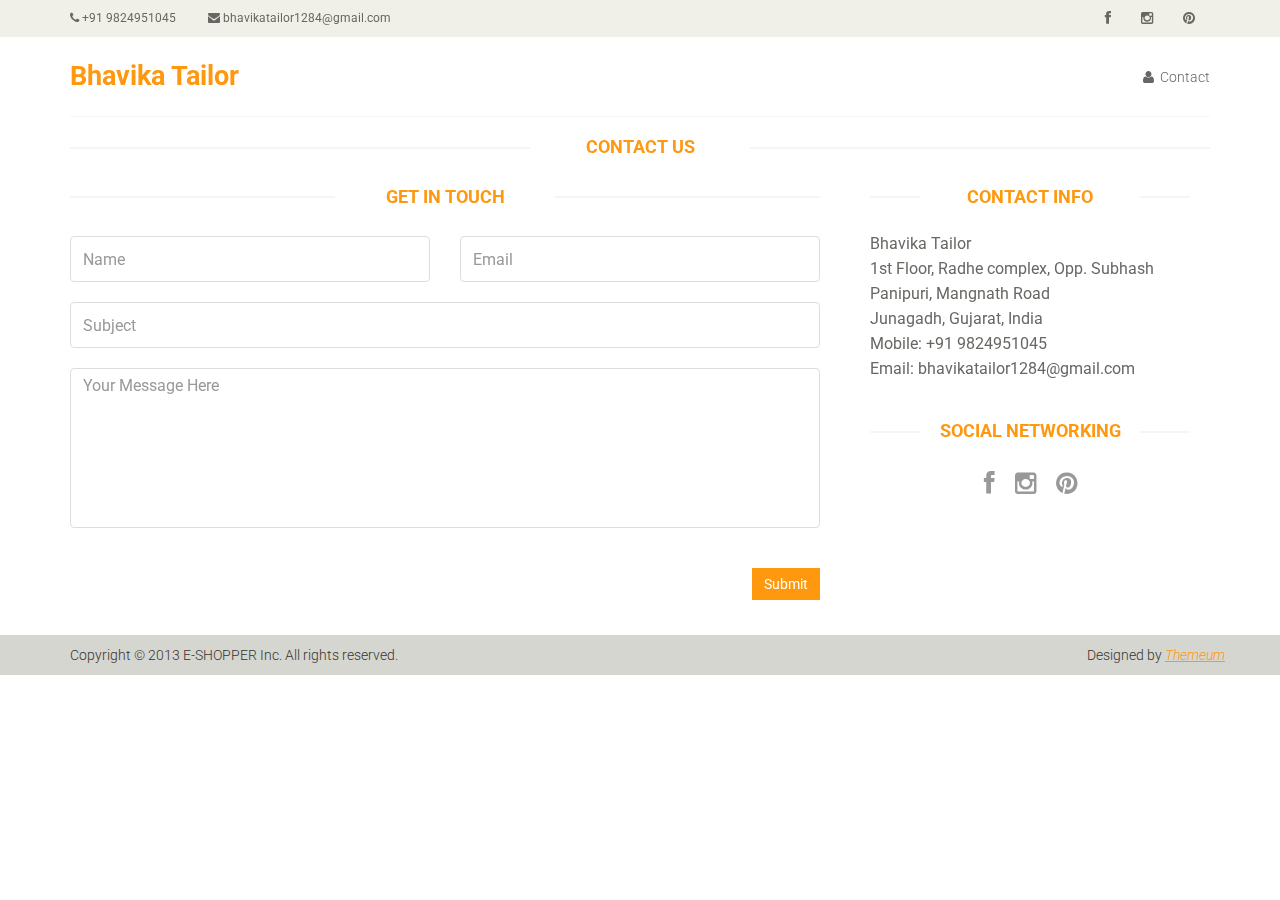
==== commit 1d9956ca: "Initial Commit" ====
--- a/contact-us.html
+++ b/contact-us.html
@@ -5,7 +5,7 @@
     <meta name="viewport" content="width=device-width, initial-scale=1.0">
     <meta name="description" content="">
     <meta name="author" content="">
-    <title>Contact | E-Shopper</title>
+    <title>Contact | Bhavika Tailor</title>
     <link href="css/bootstrap.min.css" rel="stylesheet">
     <link href="css/font-awesome.min.css" rel="stylesheet">
     <link href="css/prettyPhoto.css" rel="stylesheet">
@@ -32,19 +32,17 @@
 					<div class="col-sm-6">
 						<div class="contactinfo">
 							<ul class="nav nav-pills">
-								<li><a href=""><i class="fa fa-phone"></i> +2 95 01 88 821</a></li>
-								<li><a href=""><i class="fa fa-envelope"></i> info@domain.com</a></li>
+								<li><a href="#"><i class="fa fa-phone"></i> +91 9824951045</a></li>
+								<li><a href="#"><i class="fa fa-envelope"></i> bhavikatailor1284@gmail.com</a></li>
 							</ul>
 						</div>
 					</div>
 					<div class="col-sm-6">
 						<div class="social-icons pull-right">
 							<ul class="nav navbar-nav">
-								<li><a href=""><i class="fa fa-facebook"></i></a></li>
-								<li><a href=""><i class="fa fa-twitter"></i></a></li>
-								<li><a href=""><i class="fa fa-linkedin"></i></a></li>
-								<li><a href=""><i class="fa fa-dribbble"></i></a></li>
-								<li><a href=""><i class="fa fa-google-plus"></i></a></li>
+								<li><a href="https://www.facebook.com/BhavikaLadiesBoutiqueTailor"><i class="fa fa-facebook"></i></a></li>
+								<li><a href="https://www.instagram.com/bhavika_tailor_butique/"><i class="fa fa-instagram"></i></a></li>
+								<li><a href="https://in.pinterest.com/jesikotra/"><i class="fa fa-pinterest"></i></a></li>
 							</ul>
 						</div>
 					</div>
@@ -57,40 +55,28 @@
 				<div class="row">
 					<div class="col-sm-4">
 						<div class="logo pull-left">
-							<a href="index.html"><img src="images/home/logo.png" alt="" /></a>
-						</div>
-						<div class="btn-group pull-right">
+							<a href="index.html" class="logoTitle">
+								<!-- <img src="images/home/logo.png" alt="" /> -->
+								Bhavika Tailor
+							</a>
+						</div>
+						<!-- <div class="btn-group pull-right">
 							<div class="btn-group">
-								<button type="button" class="btn btn-default dropdown-toggle usa" data-toggle="dropdown">
-									USA
-									<span class="caret"></span>
-								</button>
-								<ul class="dropdown-menu">
-									<li><a href="">Canada</a></li>
-									<li><a href="">UK</a></li>
-								</ul>
-							</div>
-							
-							<div class="btn-group">
-								<button type="button" class="btn btn-default dropdown-toggle usa" data-toggle="dropdown">
-									DOLLAR
-									<span class="caret"></span>
-								</button>
-								<ul class="dropdown-menu">
-									<li><a href="">Canadian Dollar</a></li>
-									<li><a href="">Pound</a></li>
-								</ul>
-							</div>
-						</div>
+								<span class="btn btn-default dropdown-toggle usa">
+									India
+								</span>
+							</div>
+						</div> -->
 					</div>
 					<div class="col-sm-8">
 						<div class="shop-menu pull-right">
 							<ul class="nav navbar-nav">
-								<li><a href=""><i class="fa fa-user"></i> Account</a></li>
-								<li><a href=""><i class="fa fa-star"></i> Wishlist</a></li>
+								<!-- <li><a href="#"><i class="fa fa-user"></i> Account</a></li>
+								<li><a href="#"><i class="fa fa-star"></i> Wishlist</a></li>
 								<li><a href="checkout.html"><i class="fa fa-crosshairs"></i> Checkout</a></li>
 								<li><a href="cart.html"><i class="fa fa-shopping-cart"></i> Cart</a></li>
-								<li><a href="login.html"><i class="fa fa-lock"></i> Login</a></li>
+								<li><a href="login.html"><i class="fa fa-lock"></i> Login</a></li> -->
+								<li><a href="contact-us.html"><i class="fa fa-user"></i> Contact</a></li>
 							</ul>
 						</div>
 					</div>
@@ -98,7 +84,7 @@
 			</div>
 		</div><!--/header-middle-->
 	
-		<div class="header-bottom"><!--header-bottom-->
+		<!-- <div class="header-bottom">
 			<div class="container">
 				<div class="row">
 					<div class="col-sm-9">
@@ -140,16 +126,17 @@
 					</div>
 				</div>
 			</div>
-		</div><!--/header-bottom-->
+		</div> -->
+
 	</header><!--/header-->
 	 
-	 <div id="contact-page" class="container">
+	<br>
+	<div id="contact-page" class="container">
     	<div class="bg">
 	    	<div class="row">    		
 	    		<div class="col-sm-12">    			   			
 					<h2 class="title text-center">Contact <strong>Us</strong></h2>    			    				    				
-					<div id="gmap" class="contact-map">
-					</div>
+					<!-- <div id="gmap" class="contact-map"></div> -->
 				</div>			 		
 			</div>    	
     		<div class="row">  	
@@ -180,28 +167,18 @@
 	    			<div class="contact-info">
 	    				<h2 class="title text-center">Contact Info</h2>
 	    				<address>
-	    					<p>E-Shopper Inc.</p>
-							<p>935 W. Webster Ave New Streets Chicago, IL 60614, NY</p>
-							<p>Newyork USA</p>
-							<p>Mobile: +2346 17 38 93</p>
-							<p>Fax: 1-714-252-0026</p>
-							<p>Email: info@e-shopper.com</p>
+	    					<p>Bhavika Tailor</p>
+							<p>1st Floor, Radhe complex, Opp. Subhash Panipuri, Mangnath Road</p>
+							<p>Junagadh, Gujarat, India</p>
+							<p>Mobile: +91 9824951045</p>
+							<p>Email: bhavikatailor1284@gmail.com</p>
 	    				</address>
 	    				<div class="social-networks">
 	    					<h2 class="title text-center">Social Networking</h2>
 							<ul>
-								<li>
-									<a href="#"><i class="fa fa-facebook"></i></a>
-								</li>
-								<li>
-									<a href="#"><i class="fa fa-twitter"></i></a>
-								</li>
-								<li>
-									<a href="#"><i class="fa fa-google-plus"></i></a>
-								</li>
-								<li>
-									<a href="#"><i class="fa fa-youtube"></i></a>
-								</li>
+								<li><a href="https://www.facebook.com/BhavikaLadiesBoutiqueTailor"><i class="fa fa-facebook"></i></a></li>
+								<li><a href="https://www.instagram.com/bhavika_tailor_butique/"><i class="fa fa-instagram"></i></a></li>
+								<li><a href="https://in.pinterest.com/jesikotra/"><i class="fa fa-pinterest"></i></a></li>
 							</ul>
 	    				</div>
 	    			</div>
@@ -211,7 +188,7 @@
     </div><!--/#contact-page-->
 	
 	<footer id="footer"><!--Footer-->
-		<div class="footer-top">
+		<!-- <div class="footer-top">
 			<div class="container">
 				<div class="row">
 					<div class="col-sm-2">
@@ -355,7 +332,7 @@
 					
 				</div>
 			</div>
-		</div>
+		</div> -->
 		
 		<div class="footer-bottom">
 			<div class="container">
--- a/css/main.css
+++ b/css/main.css
@@ -2520,4 +2520,12 @@
   color: #FE980F;
 }
 
-
+.logoTitle {
+  font-size: 27px;
+  color: #fe980f;
+  font-weight: bolder;
+}
+
+.descSlider {
+  color: #696763;
+}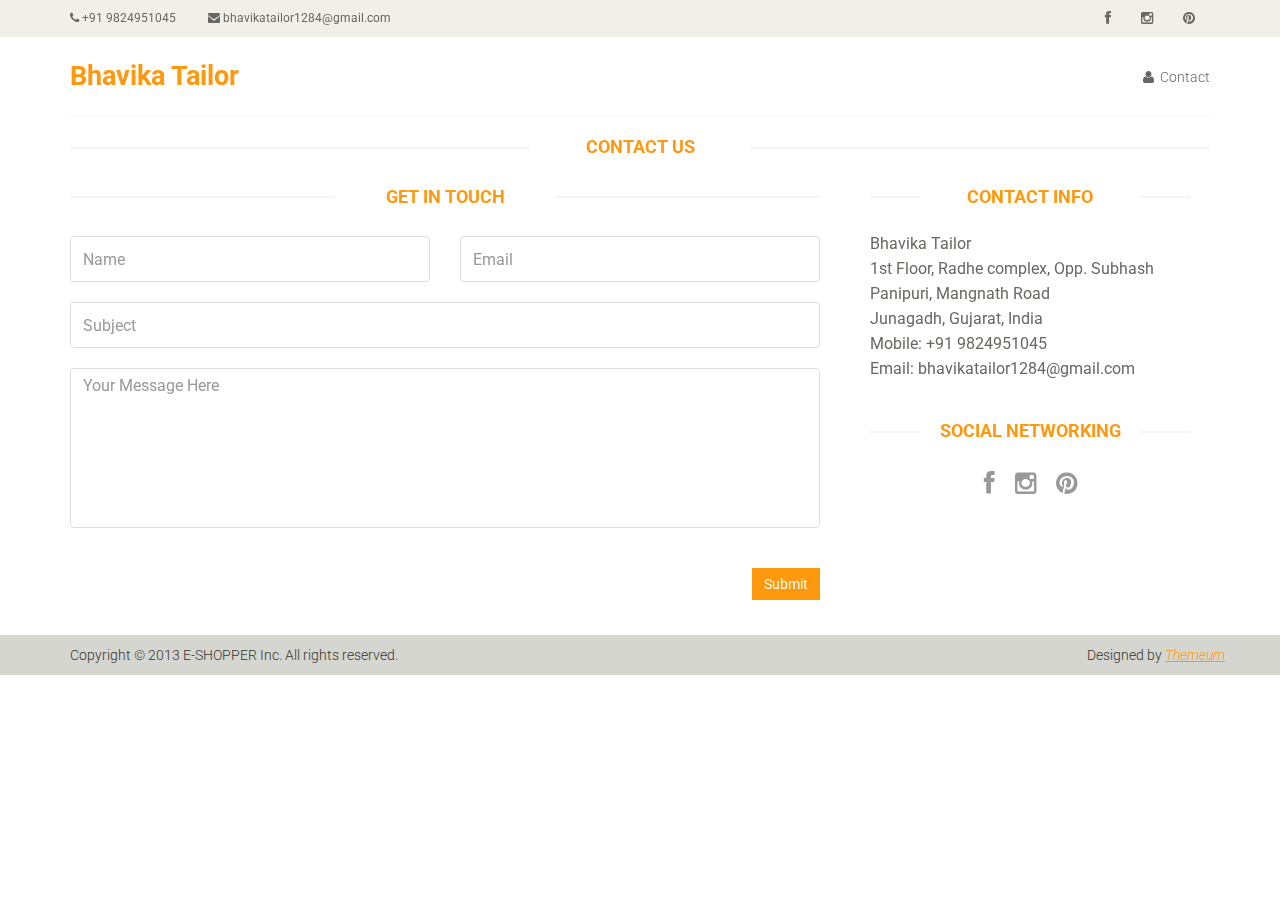
==== commit 356093c7: "Initial Commit" ====
--- a/contact-us.html
+++ b/contact-us.html
@@ -3,8 +3,33 @@
 <head>
     <meta charset="utf-8">
     <meta name="viewport" content="width=device-width, initial-scale=1.0">
-    <meta name="description" content="">
-    <meta name="author" content="">
+    <meta name="description" content="Bhavika Tailor & Boutique: One of the best tailoring shop for womens garments in India, Gujarat, Junagadh.">
+    <meta name="author" content="Jasmin Sikotra">
+
+	<meta name="title" property="og:title" content="Bhavika Tailor & Boutique">
+    <meta name="type" property="og:type" content="website">
+	<meta name="image" property="og:image" content="https://bhavikatailor.github.io/images/bhavika-tailor-logo.png">
+	<meta name="url" property="og:url" content="https://bhavikatailor.github.io">
+	<meta name="description" property="og:description" content="Bhavika Tailor & Boutique: One of the best tailoring shop for womens garments in India, Gujarat, Junagadh.">
+
+	<link rel="apple-touch-icon" sizes="57x57" href="images/f/apple-icon-57x57.png">
+	<link rel="apple-touch-icon" sizes="60x60" href="images/f/apple-icon-60x60.png">
+	<link rel="apple-touch-icon" sizes="72x72" href="images/f/apple-icon-72x72.png">
+	<link rel="apple-touch-icon" sizes="76x76" href="images/f/apple-icon-76x76.png">
+	<link rel="apple-touch-icon" sizes="114x114" href="images/f/apple-icon-114x114.png">
+	<link rel="apple-touch-icon" sizes="120x120" href="images/f/apple-icon-120x120.png">
+	<link rel="apple-touch-icon" sizes="144x144" href="images/f/apple-icon-144x144.png">
+	<link rel="apple-touch-icon" sizes="152x152" href="images/f/apple-icon-152x152.png">
+	<link rel="apple-touch-icon" sizes="180x180" href="images/f/apple-icon-180x180.png">
+	<link rel="icon" type="image/png" sizes="192x192"  href="images/f/android-icon-192x192.png">
+	<link rel="icon" type="image/png" sizes="32x32" href="images/f/favicon-32x32.png">
+	<link rel="icon" type="image/png" sizes="96x96" href="images/f/favicon-96x96.png">
+	<link rel="icon" type="image/png" sizes="16x16" href="images/f/favicon-16x16.png">
+	<link rel="manifest" href="images/f/manifest.json">
+	<meta name="msapplication-TileColor" content="#ffffff">
+	<meta name="msapplication-TileImage" content="images/f/ms-icon-144x144.png">
+	<meta name="theme-color" content="#ffffff">
+
     <title>Contact | Bhavika Tailor</title>
     <link href="css/bootstrap.min.css" rel="stylesheet">
     <link href="css/font-awesome.min.css" rel="stylesheet">
@@ -17,11 +42,11 @@
     <script src="js/html5shiv.js"></script>
     <script src="js/respond.min.js"></script>
     <![endif]-->       
-    <link rel="shortcut icon" href="images/ico/favicon.ico">
-    <link rel="apple-touch-icon-precomposed" sizes="144x144" href="images/ico/apple-touch-icon-144-precomposed.png">
-    <link rel="apple-touch-icon-precomposed" sizes="114x114" href="images/ico/apple-touch-icon-114-precomposed.png">
-    <link rel="apple-touch-icon-precomposed" sizes="72x72" href="images/ico/apple-touch-icon-72-precomposed.png">
-    <link rel="apple-touch-icon-precomposed" href="images/ico/apple-touch-icon-57-precomposed.png">
+    <link rel="shortcut icon" href="images/f/favicon.ico">
+    <link rel="apple-touch-icon-precomposed" sizes="144x144" href="images/f/apple-touch-icon-144-precomposed.png">
+    <link rel="apple-touch-icon-precomposed" sizes="114x114" href="images/f/apple-touch-icon-114-precomposed.png">
+    <link rel="apple-touch-icon-precomposed" sizes="72x72" href="images/f/apple-touch-icon-72-precomposed.png">
+    <link rel="apple-touch-icon-precomposed" href="images/f/apple-touch-icon-57-precomposed.png">
 </head><!--/head-->
 
 <body>
--- a/css/main.css
+++ b/css/main.css
@@ -2528,4 +2528,8 @@
 
 .descSlider {
   color: #696763;
+}
+
+.align-center {
+  text-align: center;
 }